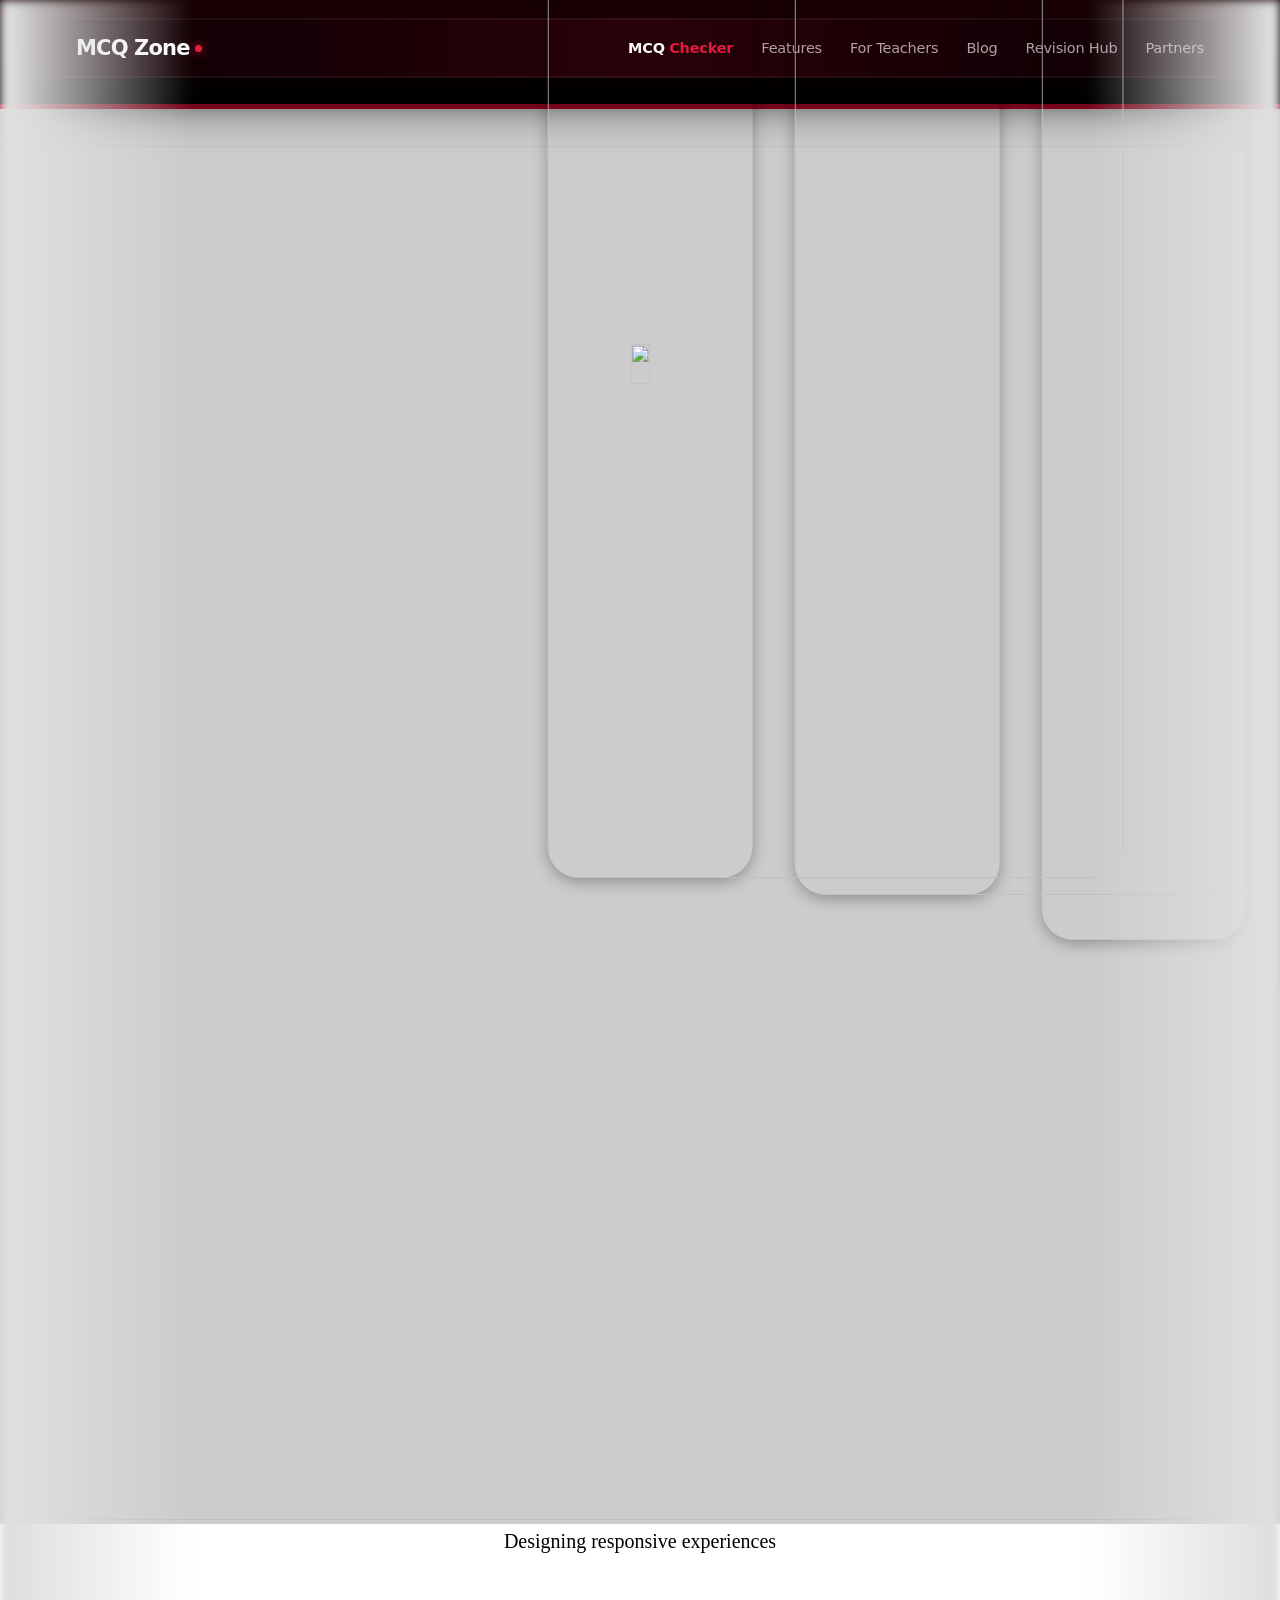
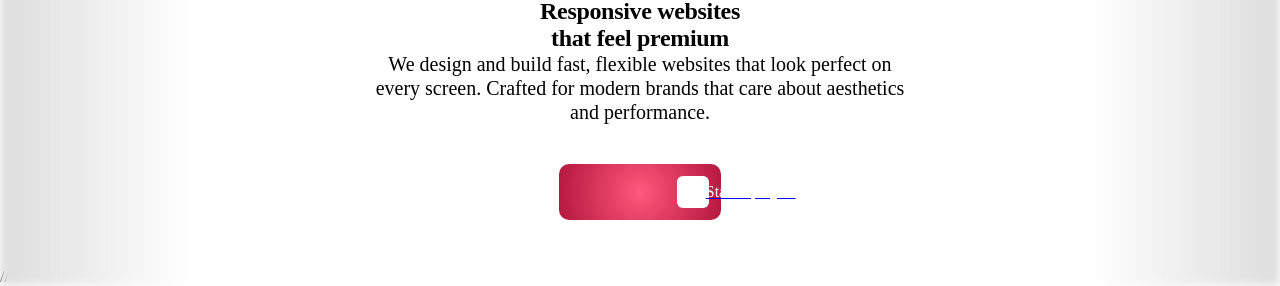
==== public/nicolaipalmkvist.com/cloud9-agency-live-demo/index.html @ 0a2437f1 "chore: scaffold Cloud9 Agency project Initialize the project structure with Vite, React, Tailwind CS" ====
<!DOCTYPE html>
<html lang="en-US" prefix="og: https://ogp.me/ns#">

<head>
    <meta charset="UTF-8">

    <!-- Search Engine Optimization by Rank Math - https://rankmath.com/ -->
    <title>Cloud9 Agency Live Demo &raquo; Elementor Templates - Nicolai Palmkvist</title>
    <link data-rocket-prefetch href="https://www.googletagmanager.com" rel="dns-prefetch">
    <link data-rocket-prefetch href="" rel="dns-prefetch">
    <link data-rocket-prefetch href="https://fonts.googleapis.com" rel="dns-prefetch">
    <link data-rocket-preload as="style" href="https://fonts.googleapis.com/css?family=Bai%20Jamjuree%3A100%2C100italic%2C200%2C200italic%2C300%2C300italic%2C400%2C400italic%2C500%2C500italic%2C600%2C600italic%2C700%2C700italic%2C800%2C800italic%2C900%2C900italic&#038;display=swap"
        rel="preload">
    <link href="https://fonts.googleapis.com/css?family=Bai%20Jamjuree%3A100%2C100italic%2C200%2C200italic%2C300%2C300italic%2C400%2C400italic%2C500%2C500italic%2C600%2C600italic%2C700%2C700italic%2C800%2C800italic%2C900%2C900italic&#038;display=swap" media="print"
        onload="this.media=&#039;all&#039;" rel="stylesheet">
    <noscript data-wpr-hosted-gf-parameters=""><link rel="stylesheet" href="https://fonts.googleapis.com/css?family=Bai%20Jamjuree%3A100%2C100italic%2C200%2C200italic%2C300%2C300italic%2C400%2C400italic%2C500%2C500italic%2C600%2C600italic%2C700%2C700italic%2C800%2C800italic%2C900%2C900italic&#038;display=swap"></noscript>
    <link
        rel="preload" data-rocket-preload as="image" href="https://nicolaipalmkvist.com/wp-content/uploads/2026/02/Youtube-Thumbails-2025-13-1-e1769759007387-1.png" imagesrcset="https://nicolaipalmkvist.com/wp-content/uploads/2026/02/Youtube-Thumbails-2025-13-1-e1769759007387-1.png 1856w, https://nicolaipalmkvist.com/wp-content/uploads/2026/02/Youtube-Thumbails-2025-13-1-e1769759007387-1-300x222.png 300w, https://nicolaipalmkvist.com/wp-content/uploads/2026/02/Youtube-Thumbails-2025-13-1-e1769759007387-1-1024x758.png 1024w, https://nicolaipalmkvist.com/wp-content/uploads/2026/02/Youtube-Thumbails-2025-13-1-e1769759007387-1-768x569.png 768w, https://nicolaipalmkvist.com/wp-content/uploads/2026/02/Youtube-Thumbails-2025-13-1-e1769759007387-1-1536x1137.png 1536w"
        imagesizes="(max-width: 1856px) 100vw, 1856px" fetchpriority="high">
        <meta name="description" content="Designing responsive experiences" />
        <meta name="robots" content="follow, index, max-snippet:-1, max-video-preview:-1, max-image-preview:large" />
        <link rel="canonical" href="https://nicolaipalmkvist.com/cloud9-agency-live-demo/" />
        <meta property="og:locale" content="en_US" />
        <meta property="og:type" content="article" />
        <meta property="og:title" content="Cloud9 Agency Live Demo &raquo; Elementor Templates - Nicolai Palmkvist" />
        <meta property="og:description" content="Designing responsive experiences" />
        <meta property="og:url" content="https://nicolaipalmkvist.com/cloud9-agency-live-demo/" />
        <meta property="og:site_name" content="Elementor Templates - Nicolai Palmkvist" />
        <meta property="og:updated_time" content="2026-02-11T08:11:53+00:00" />
        <meta property="og:image" content="https://nicolaipalmkvist.com/wp-content/uploads/2026/02/Black-Simple-Creative-Agency-Logo-scaled-e1770210707633-1024x328.png" />
        <meta property="og:image:secure_url" content="https://nicolaipalmkvist.com/wp-content/uploads/2026/02/Black-Simple-Creative-Agency-Logo-scaled-e1770210707633-1024x328.png" />
        <meta property="og:image:width" content="800" />
        <meta property="og:image:height" content="256" />
        <meta property="og:image:alt" content="Cloud9 Agency Live Demo" />
        <meta property="og:image:type" content="image/png" />
        <meta property="article:published_time" content="2026-02-08T11:33:57+00:00" />
        <meta property="article:modified_time" content="2026-02-11T08:11:53+00:00" />
        <meta name="twitter:card" content="summary_large_image" />
        <meta name="twitter:title" content="Cloud9 Agency Live Demo &raquo; Elementor Templates - Nicolai Palmkvist" />
        <meta name="twitter:description" content="Designing responsive experiences" />
        <meta name="twitter:image" content="https://nicolaipalmkvist.com/wp-content/uploads/2026/02/Black-Simple-Creative-Agency-Logo-scaled-e1770210707633-1024x328.png" />
        <meta name="twitter:label1" content="Time to read" />
        <meta name="twitter:data1" content="Less than a minute" />
        <script type="application/ld+json" class="rank-math-schema">
            {
                "@context": "https://schema.org",
                "@graph": [{
                    "@type": "Organization",
                    "@id": "https://nicolaipalmkvist.com/#organization",
                    "name": "Elementor Templates - Nicolai Palmkvist",
                    "url": "https://nicolaipalmkvist.com",
                    "logo": {
                        "@type": "ImageObject",
                        "@id": "https://nicolaipalmkvist.com/#logo",
                        "url": "https://nicolaipalmkvist.com/wp-content/uploads/2024/10/Profilbillede-3-1.png",
                        "contentUrl": "https://nicolaipalmkvist.com/wp-content/uploads/2024/10/Profilbillede-3-1.png",
                        "caption": "Elementor Templates - Nicolai Palmkvist",
                        "inLanguage": "en-US",
                        "width": "1000",
                        "height": "1000"
                    }
                }, {
                    "@type": "WebSite",
                    "@id": "https://nicolaipalmkvist.com/#website",
                    "url": "https://nicolaipalmkvist.com",
                    "name": "Elementor Templates - Nicolai Palmkvist",
                    "publisher": {
                        "@id": "https://nicolaipalmkvist.com/#organization"
                    },
                    "inLanguage": "en-US"
                }, {
                    "@type": "ImageObject",
                    "@id": "https://nicolaipalmkvist.com/wp-content/uploads/2026/02/Black-Simple-Creative-Agency-Logo-scaled-e1770210707633-1024x328.png",
                    "url": "https://nicolaipalmkvist.com/wp-content/uploads/2026/02/Black-Simple-Creative-Agency-Logo-scaled-e1770210707633-1024x328.png",
                    "width": "200",
                    "height": "200",
                    "inLanguage": "en-US"
                }, {
                    "@type": "WebPage",
                    "@id": "https://nicolaipalmkvist.com/cloud9-agency-live-demo/#webpage",
                    "url": "https://nicolaipalmkvist.com/cloud9-agency-live-demo/",
                    "name": "Cloud9 Agency Live Demo &raquo; Elementor Templates - Nicolai Palmkvist",
                    "datePublished": "2026-02-08T11:33:57+00:00",
                    "dateModified": "2026-02-11T08:11:53+00:00",
                    "isPartOf": {
                        "@id": "https://nicolaipalmkvist.com/#website"
                    },
                    "primaryImageOfPage": {
                        "@id": "https://nicolaipalmkvist.com/wp-content/uploads/2026/02/Black-Simple-Creative-Agency-Logo-scaled-e1770210707633-1024x328.png"
                    },
                    "inLanguage": "en-US"
                }, {
                    "@type": "Person",
                    "@id": "https://nicolaipalmkvist.com/cloud9-agency-live-demo/#author",
                    "name": "Nicolai Palmkvist",
                    "image": {
                        "@type": "ImageObject",
                        "@id": "https://secure.gravatar.com/avatar/00d9ddf45a33f385837681023660e8f4c548faf0688a3fcc6aad877ec3706451?s=96&amp;d=mm&amp;r=g",
                        "url": "https://secure.gravatar.com/avatar/00d9ddf45a33f385837681023660e8f4c548faf0688a3fcc6aad877ec3706451?s=96&amp;d=mm&amp;r=g",
                        "caption": "Nicolai Palmkvist",
                        "inLanguage": "en-US"
                    },
                    "worksFor": {
                        "@id": "https://nicolaipalmkvist.com/#organization"
                    }
                }, {
                    "@type": "Article",
                    "headline": "Cloud9 Agency Live Demo &raquo; Elementor Templates - Nicolai Palmkvist",
                    "datePublished": "2026-02-08T11:33:57+00:00",
                    "dateModified": "2026-02-11T08:11:53+00:00",
                    "author": {
                        "@id": "https://nicolaipalmkvist.com/cloud9-agency-live-demo/#author",
                        "name": "Nicolai Palmkvist"
                    },
                    "publisher": {
                        "@id": "https://nicolaipalmkvist.com/#organization"
                    },
                    "description": "Designing responsive experiences",
                    "name": "Cloud9 Agency Live Demo &raquo; Elementor Templates - Nicolai Palmkvist",
                    "@id": "https://nicolaipalmkvist.com/cloud9-agency-live-demo/#richSnippet",
                    "isPartOf": {
                        "@id": "https://nicolaipalmkvist.com/cloud9-agency-live-demo/#webpage"
                    },
                    "image": {
                        "@id": "https://nicolaipalmkvist.com/wp-content/uploads/2026/02/Black-Simple-Creative-Agency-Logo-scaled-e1770210707633-1024x328.png"
                    },
                    "inLanguage": "en-US",
                    "mainEntityOfPage": {
                        "@id": "https://nicolaipalmkvist.com/cloud9-agency-live-demo/#webpage"
                    }
                }]
            }
        </script>
        <!-- /Rank Math WordPress SEO plugin -->

        <link href='https://fonts.gstatic.com' crossorigin rel='preconnect' />
        <link rel="alternate" type="application/rss+xml" title="Elementor Templates - Nicolai Palmkvist &raquo; Feed" href="https://nicolaipalmkvist.com/feed/" />
        <link rel="alternate" type="application/rss+xml" title="Elementor Templates - Nicolai Palmkvist &raquo; Comments Feed" href="https://nicolaipalmkvist.com/comments/feed/" />
        <link rel="alternate" title="oEmbed (JSON)" type="application/json+oembed" href="https://nicolaipalmkvist.com/wp-json/oembed/1.0/embed?url=https%3A%2F%2Fnicolaipalmkvist.com%2Fcloud9-agency-live-demo%2F" />
        <link rel="alternate" title="oEmbed (XML)" type="text/xml+oembed" href="https://nicolaipalmkvist.com/wp-json/oembed/1.0/embed?url=https%3A%2F%2Fnicolaipalmkvist.com%2Fcloud9-agency-live-demo%2F&#038;format=xml" />
        <style id="wp-img-auto-sizes-contain-inline-css">
            img:is([sizes=auto i], [sizes^="auto," i]) {
                contain-intrinsic-size: 3000px 1500px
            }

            /*# sourceURL=wp-img-auto-sizes-contain-inline-css */
        </style>
        <style id="wp-emoji-styles-inline-css">
            img.wp-smiley,
            img.emoji {
                display: inline !important;
                border: none !important;
                box-shadow: none !important;
                height: 1em !important;
                width: 1em !important;
                margin: 0 0.07em !important;
                vertical-align: -0.1em !important;
                background: none !important;
                padding: 0 !important;
            }

            /*# sourceURL=wp-emoji-styles-inline-css */
        </style>
        <style id="global-styles-inline-css">
            :root {
                --wp--preset--aspect-ratio--square: 1;
                --wp--preset--aspect-ratio--4-3: 4/3;
                --wp--preset--aspect-ratio--3-4: 3/4;
                --wp--preset--aspect-ratio--3-2: 3/2;
                --wp--preset--aspect-ratio--2-3: 2/3;
                --wp--preset--aspect-ratio--16-9: 16/9;
                --wp--preset--aspect-ratio--9-16: 9/16;
                --wp--preset--color--black: #000000;
                --wp--preset--color--cyan-bluish-gray: #abb8c3;
                --wp--preset--color--white: #ffffff;
                --wp--preset--color--pale-pink: #f78da7;
                --wp--preset--color--vivid-red: #cf2e2e;
                --wp--preset--color--luminous-vivid-orange: #ff6900;
                --wp--preset--color--luminous-vivid-amber: #fcb900;
                --wp--preset--color--light-green-cyan: #7bdcb5;
                --wp--preset--color--vivid-green-cyan: #00d084;
                --wp--preset--color--pale-cyan-blue: #8ed1fc;
                --wp--preset--color--vivid-cyan-blue: #0693e3;
                --wp--preset--color--vivid-purple: #9b51e0;
                --wp--preset--gradient--vivid-cyan-blue-to-vivid-purple: linear-gradient(135deg, rgb(6, 147, 227) 0%, rgb(155, 81, 224) 100%);
                --wp--preset--gradient--light-green-cyan-to-vivid-green-cyan: linear-gradient(135deg, rgb(122, 220, 180) 0%, rgb(0, 208, 130) 100%);
                --wp--preset--gradient--luminous-vivid-amber-to-luminous-vivid-orange: linear-gradient(135deg, rgb(252, 185, 0) 0%, rgb(255, 105, 0) 100%);
                --wp--preset--gradient--luminous-vivid-orange-to-vivid-red: linear-gradient(135deg, rgb(255, 105, 0) 0%, rgb(207, 46, 46) 100%);
                --wp--preset--gradient--very-light-gray-to-cyan-bluish-gray: linear-gradient(135deg, rgb(238, 238, 238) 0%, rgb(169, 184, 195) 100%);
                --wp--preset--gradient--cool-to-warm-spectrum: linear-gradient(135deg, rgb(74, 234, 220) 0%, rgb(151, 120, 209) 20%, rgb(207, 42, 186) 40%, rgb(238, 44, 130) 60%, rgb(251, 105, 98) 80%, rgb(254, 248, 76) 100%);
                --wp--preset--gradient--blush-light-purple: linear-gradient(135deg, rgb(255, 206, 236) 0%, rgb(152, 150, 240) 100%);
                --wp--preset--gradient--blush-bordeaux: linear-gradient(135deg, rgb(254, 205, 165) 0%, rgb(254, 45, 45) 50%, rgb(107, 0, 62) 100%);
                --wp--preset--gradient--luminous-dusk: linear-gradient(135deg, rgb(255, 203, 112) 0%, rgb(199, 81, 192) 50%, rgb(65, 88, 208) 100%);
                --wp--preset--gradient--pale-ocean: linear-gradient(135deg, rgb(255, 245, 203) 0%, rgb(182, 227, 212) 50%, rgb(51, 167, 181) 100%);
                --wp--preset--gradient--electric-grass: linear-gradient(135deg, rgb(202, 248, 128) 0%, rgb(113, 206, 126) 100%);
                --wp--preset--gradient--midnight: linear-gradient(135deg, rgb(2, 3, 129) 0%, rgb(40, 116, 252) 100%);
                --wp--preset--font-size--small: 13px;
                --wp--preset--font-size--medium: 20px;
                --wp--preset--font-size--large: 36px;
                --wp--preset--font-size--x-large: 42px;
                --wp--preset--spacing--20: 0.44rem;
                --wp--preset--spacing--30: 0.67rem;
                --wp--preset--spacing--40: 1rem;
                --wp--preset--spacing--50: 1.5rem;
                --wp--preset--spacing--60: 2.25rem;
                --wp--preset--spacing--70: 3.38rem;
                --wp--preset--spacing--80: 5.06rem;
                --wp--preset--shadow--natural: 6px 6px 9px rgba(0, 0, 0, 0.2);
                --wp--preset--shadow--deep: 12px 12px 50px rgba(0, 0, 0, 0.4);
                --wp--preset--shadow--sharp: 6px 6px 0px rgba(0, 0, 0, 0.2);
                --wp--preset--shadow--outlined: 6px 6px 0px -3px rgb(255, 255, 255), 6px 6px rgb(0, 0, 0);
                --wp--preset--shadow--crisp: 6px 6px 0px rgb(0, 0, 0);
            }

            :root {
                --wp--style--global--content-size: 800px;
                --wp--style--global--wide-size: 1200px;
            }

            :where(body) {
                margin: 0;
            }

            .wp-site-blocks>.alignleft {
                float: left;
                margin-right: 2em;
            }

            .wp-site-blocks>.alignright {
                float: right;
                margin-left: 2em;
            }

            .wp-site-blocks>.aligncenter {
                justify-content: center;
                margin-left: auto;
                margin-right: auto;
            }

            :where(.wp-site-blocks)>* {
                margin-block-start: 24px;
                margin-block-end: 0;
            }

            :where(.wp-site-blocks)> :first-child {
                margin-block-start: 0;
            }

            :where(.wp-site-blocks)> :last-child {
                margin-block-end: 0;
            }

            :root {
                --wp--style--block-gap: 24px;
            }

            :root :where(.is-layout-flow)> :first-child {
                margin-block-start: 0;
            }

            :root :where(.is-layout-flow)> :last-child {
                margin-block-end: 0;
            }

            :root :where(.is-layout-flow)>* {
                margin-block-start: 24px;
                margin-block-end: 0;
            }

            :root :where(.is-layout-constrained)> :first-child {
                margin-block-start: 0;
            }

            :root :where(.is-layout-constrained)> :last-child {
                margin-block-end: 0;
            }

            :root :where(.is-layout-constrained)>* {
                margin-block-start: 24px;
                margin-block-end: 0;
            }

            :root :where(.is-layout-flex) {
                gap: 24px;
            }

            :root :where(.is-layout-grid) {
                gap: 24px;
            }

            .is-layout-flow>.alignleft {
                float: left;
                margin-inline-start: 0;
                margin-inline-end: 2em;
            }

            .is-layout-flow>.alignright {
                float: right;
                margin-inline-start: 2em;
                margin-inline-end: 0;
            }

            .is-layout-flow>.aligncenter {
                margin-left: auto !important;
                margin-right: auto !important;
            }

            .is-layout-constrained>.alignleft {
                float: left;
                margin-inline-start: 0;
                margin-inline-end: 2em;
            }

            .is-layout-constrained>.alignright {
                float: right;
                margin-inline-start: 2em;
                margin-inline-end: 0;
            }

            .is-layout-constrained>.aligncenter {
                margin-left: auto !important;
                margin-right: auto !important;
            }

            .is-layout-constrained> :where(:not(.alignleft):not(.alignright):not(.alignfull)) {
                max-width: var(--wp--style--global--content-size);
                margin-left: auto !important;
                margin-right: auto !important;
            }

            .is-layout-constrained>.alignwide {
                max-width: var(--wp--style--global--wide-size);
            }

            body .is-layout-flex {
                display: flex;
            }

            .is-layout-flex {
                flex-wrap: wrap;
                align-items: center;
            }

            .is-layout-flex> :is(*, div) {
                margin: 0;
            }

            body .is-layout-grid {
                display: grid;
            }

            .is-layout-grid> :is(*, div) {
                margin: 0;
            }

            body {
                padding-top: 0px;
                padding-right: 0px;
                padding-bottom: 0px;
                padding-left: 0px;
            }

            :root :where(.wp-element-button, .wp-block-button__link) {
                background-color: #32373c;
                border-width: 0;
                color: #fff;
                font-family: inherit;
                font-size: inherit;
                font-style: inherit;
                font-weight: inherit;
                letter-spacing: inherit;
                line-height: inherit;
                padding-top: calc(0.667em + 2px);
                padding-right: calc(1.333em + 2px);
                padding-bottom: calc(0.667em + 2px);
                padding-left: calc(1.333em + 2px);
                text-decoration: none;
                text-transform: inherit;
            }

            .has-black-color {
                color: var(--wp--preset--color--black) !important;
            }

            .has-cyan-bluish-gray-color {
                color: var(--wp--preset--color--cyan-bluish-gray) !important;
            }

            .has-white-color {
                color: var(--wp--preset--color--white) !important;
            }

            .has-pale-pink-color {
                color: var(--wp--preset--color--pale-pink) !important;
            }

            .has-vivid-red-color {
                color: var(--wp--preset--color--vivid-red) !important;
            }

            .has-luminous-vivid-orange-color {
                color: var(--wp--preset--color--luminous-vivid-orange) !important;
            }

            .has-luminous-vivid-amber-color {
                color: var(--wp--preset--color--luminous-vivid-amber) !important;
            }

            .has-light-green-cyan-color {
                color: var(--wp--preset--color--light-green-cyan) !important;
            }

            .has-vivid-green-cyan-color {
                color: var(--wp--preset--color--vivid-green-cyan) !important;
            }

            .has-pale-cyan-blue-color {
                color: var(--wp--preset--color--pale-cyan-blue) !important;
            }

            .has-vivid-cyan-blue-color {
                color: var(--wp--preset--color--vivid-cyan-blue) !important;
            }

            .has-vivid-purple-color {
                color: var(--wp--preset--color--vivid-purple) !important;
            }

            .has-black-background-color {
                background-color: var(--wp--preset--color--black) !important;
            }

            .has-cyan-bluish-gray-background-color {
                background-color: var(--wp--preset--color--cyan-bluish-gray) !important;
            }

            .has-white-background-color {
                background-color: var(--wp--preset--color--white) !important;
            }

            .has-pale-pink-background-color {
                background-color: var(--wp--preset--color--pale-pink) !important;
            }

            .has-vivid-red-background-color {
                background-color: var(--wp--preset--color--vivid-red) !important;
            }

            .has-luminous-vivid-orange-background-color {
                background-color: var(--wp--preset--color--luminous-vivid-orange) !important;
            }

            .has-luminous-vivid-amber-background-color {
                background-color: var(--wp--preset--color--luminous-vivid-amber) !important;
            }

            .has-light-green-cyan-background-color {
                background-color: var(--wp--preset--color--light-green-cyan) !important;
            }

            .has-vivid-green-cyan-background-color {
                background-color: var(--wp--preset--color--vivid-green-cyan) !important;
            }

            .has-pale-cyan-blue-background-color {
                background-color: var(--wp--preset--color--pale-cyan-blue) !important;
            }

            .has-vivid-cyan-blue-background-color {
                background-color: var(--wp--preset--color--vivid-cyan-blue) !important;
            }

            .has-vivid-purple-background-color {
                background-color: var(--wp--preset--color--vivid-purple) !important;
            }

            .has-black-border-color {
                border-color: var(--wp--preset--color--black) !important;
            }

            .has-cyan-bluish-gray-border-color {
                border-color: var(--wp--preset--color--cyan-bluish-gray) !important;
            }

            .has-white-border-color {
                border-color: var(--wp--preset--color--white) !important;
            }

            .has-pale-pink-border-color {
                border-color: var(--wp--preset--color--pale-pink) !important;
            }

            .has-vivid-red-border-color {
                border-color: var(--wp--preset--color--vivid-red) !important;
            }

            .has-luminous-vivid-orange-border-color {
                border-color: var(--wp--preset--color--luminous-vivid-orange) !important;
            }

            .has-luminous-vivid-amber-border-color {
                border-color: var(--wp--preset--color--luminous-vivid-amber) !important;
            }

            .has-light-green-cyan-border-color {
                border-color: var(--wp--preset--color--light-green-cyan) !important;
            }

            .has-vivid-green-cyan-border-color {
                border-color: var(--wp--preset--color--vivid-green-cyan) !important;
            }

            .has-pale-cyan-blue-border-color {
                border-color: var(--wp--preset--color--pale-cyan-blue) !important;
            }

            .has-vivid-cyan-blue-border-color {
                border-color: var(--wp--preset--color--vivid-cyan-blue) !important;
            }

            .has-vivid-purple-border-color {
                border-color: var(--wp--preset--color--vivid-purple) !important;
            }

            .has-vivid-cyan-blue-to-vivid-purple-gradient-background {
                background: var(--wp--preset--gradient--vivid-cyan-blue-to-vivid-purple) !important;
            }

            .has-light-green-cyan-to-vivid-green-cyan-gradient-background {
                background: var(--wp--preset--gradient--light-green-cyan-to-vivid-green-cyan) !important;
            }

            .has-luminous-vivid-amber-to-luminous-vivid-orange-gradient-background {
                background: var(--wp--preset--gradient--luminous-vivid-amber-to-luminous-vivid-orange) !important;
            }

            .has-luminous-vivid-orange-to-vivid-red-gradient-background {
                background: var(--wp--preset--gradient--luminous-vivid-orange-to-vivid-red) !important;
            }

            .has-very-light-gray-to-cyan-bluish-gray-gradient-background {
                background: var(--wp--preset--gradient--very-light-gray-to-cyan-bluish-gray) !important;
            }

            .has-cool-to-warm-spectrum-gradient-background {
                background: var(--wp--preset--gradient--cool-to-warm-spectrum) !important;
            }

            .has-blush-light-purple-gradient-background {
                background: var(--wp--preset--gradient--blush-light-purple) !important;
            }

            .has-blush-bordeaux-gradient-background {
                background: var(--wp--preset--gradient--blush-bordeaux) !important;
            }

            .has-luminous-dusk-gradient-background {
                background: var(--wp--preset--gradient--luminous-dusk) !important;
            }

            .has-pale-ocean-gradient-background {
                background: var(--wp--preset--gradient--pale-ocean) !important;
            }

            .has-electric-grass-gradient-background {
                background: var(--wp--preset--gradient--electric-grass) !important;
            }

            .has-midnight-gradient-background {
                background: var(--wp--preset--gradient--midnight) !important;
            }

            .has-small-font-size {
                font-size: var(--wp--preset--font-size--small) !important;
            }

            .has-medium-font-size {
                font-size: var(--wp--preset--font-size--medium) !important;
            }

            .has-large-font-size {
                font-size: var(--wp--preset--font-size--large) !important;
            }

            .has-x-large-font-size {
                font-size: var(--wp--preset--font-size--x-large) !important;
            }

            :root :where(.wp-block-icon svg) {
                width: 24px;
            }

            :root :where(.wp-block-pullquote) {
                font-size: 1.5em;
                line-height: 1.6;
            }

            /*# sourceURL=global-styles-inline-css */
        </style>
        <link data-minify="1" rel='stylesheet' id='st-trigger-button-style-css' href='https://nicolaipalmkvist.com/wp-content/cache/min/1/wp-content/plugins/suretriggers/assets/css/st-trigger-button.css?ver=1780005876' media='all' />
        <link rel='stylesheet' id='hide-admin-bar-based-on-user-roles-css' href='https://nicolaipalmkvist.com/wp-content/plugins/hide-admin-bar-based-on-user-roles/public/css/hide-admin-bar-based-on-user-roles-public.css?ver=7.2.0' media='all' />
        <link data-minify="1" rel='stylesheet' id='hello-elementor-css' href='https://nicolaipalmkvist.com/wp-content/cache/min/1/wp-content/themes/hello-elementor/assets/css/reset.css?ver=1780005876' media='all' />
        <link data-minify="1" rel='stylesheet' id='hello-elementor-theme-style-css' href='https://nicolaipalmkvist.com/wp-content/cache/min/1/wp-content/themes/hello-elementor/assets/css/theme.css?ver=1780005876' media='all' />
        <link data-minify="1" rel='stylesheet' id='hello-elementor-header-footer-css' href='https://nicolaipalmkvist.com/wp-content/cache/min/1/wp-content/themes/hello-elementor/assets/css/header-footer.css?ver=1780005876' media='all' />
        <link rel='stylesheet' id='elementor-frontend-css' href='https://nicolaipalmkvist.com/wp-content/plugins/elementor/assets/css/frontend.min.css?ver=4.0.8' media='all' />
        <link rel='stylesheet' id='elementor-post-7-css' href='https://nicolaipalmkvist.com/wp-content/uploads/elementor/css/post-7.css?ver=1780005859' media='all' />
        <link data-minify="1" rel='stylesheet' id='jet-fb-option-field-select-css' href='https://nicolaipalmkvist.com/wp-content/cache/min/1/wp-content/plugins/jetformbuilder/modules/option-field/assets/build/select.css?ver=1780005876' media='all' />
        <link data-minify="1" rel='stylesheet' id='jet-fb-option-field-checkbox-css' href='https://nicolaipalmkvist.com/wp-content/cache/min/1/wp-content/plugins/jetformbuilder/modules/option-field/assets/build/checkbox.css?ver=1780005876' media='all' />
        <link data-minify="1" rel='stylesheet' id='jet-fb-option-field-radio-css' href='https://nicolaipalmkvist.com/wp-content/cache/min/1/wp-content/plugins/jetformbuilder/modules/option-field/assets/build/radio.css?ver=1780005876' media='all' />
        <link data-minify="1" rel='stylesheet' id='jet-fb-advanced-choices-css' href='https://nicolaipalmkvist.com/wp-content/cache/min/1/wp-content/plugins/jetformbuilder/modules/advanced-choices/assets/build/main.css?ver=1780005876' media='all' />
        <link data-minify="1" rel='stylesheet' id='jet-fb-wysiwyg-css' href='https://nicolaipalmkvist.com/wp-content/cache/min/1/wp-content/plugins/jetformbuilder/modules/wysiwyg/assets/build/wysiwyg.css?ver=1780005876' media='all' />
        <link data-minify="1" rel='stylesheet' id='jet-fb-switcher-css' href='https://nicolaipalmkvist.com/wp-content/cache/min/1/wp-content/plugins/jetformbuilder/modules/switcher/assets/build/switcher.css?ver=1780005876' media='all' />
        <link rel='stylesheet' id='widget-video-css' href='https://nicolaipalmkvist.com/wp-content/plugins/elementor/assets/css/widget-video.min.css?ver=4.0.8' media='all' />
        <link rel='stylesheet' id='e-popup-css' href='https://nicolaipalmkvist.com/wp-content/plugins/elementor-pro/assets/css/conditionals/popup.min.css?ver=4.0.1' media='all' />
        <link rel='stylesheet' id='widget-image-css' href='https://nicolaipalmkvist.com/wp-content/plugins/elementor/assets/css/widget-image.min.css?ver=4.0.8' media='all' />
        <link rel='stylesheet' id='widget-icon-list-css' href='https://nicolaipalmkvist.com/wp-content/plugins/elementor/assets/css/widget-icon-list.min.css?ver=4.0.8' media='all' />
        <link rel='stylesheet' id='e-animation-fadeIn-css' href='https://nicolaipalmkvist.com/wp-content/plugins/elementor/assets/lib/animations/styles/fadeIn.min.css?ver=4.0.8' media='all' />
        <link rel='stylesheet' id='widget-heading-css' href='https://nicolaipalmkvist.com/wp-content/plugins/elementor/assets/css/widget-heading.min.css?ver=4.0.8' media='all' />
        <link rel='stylesheet' id='elementor-post-9618-css' href='https://nicolaipalmkvist.com/wp-content/uploads/elementor/css/post-9618.css?ver=1780010254' media='all' />
        <link rel='stylesheet' id='elementor-post-3156-css' href='https://nicolaipalmkvist.com/wp-content/uploads/elementor/css/post-3156.css?ver=1780005859' media='all' />
        <link data-minify="1" rel='stylesheet' id='elementor-gf-local-roboto-css' href='https://nicolaipalmkvist.com/wp-content/cache/min/1/wp-content/uploads/elementor/google-fonts/css/roboto.css?ver=1780005876' media='all' />
        <link data-minify="1" rel='stylesheet' id='elementor-gf-local-robotoslab-css' href='https://nicolaipalmkvist.com/wp-content/cache/min/1/wp-content/uploads/elementor/google-fonts/css/robotoslab.css?ver=1780005876' media='all' />
        <link data-minify="1" rel='stylesheet' id='elementor-gf-local-dmsans-css' href='https://nicolaipalmkvist.com/wp-content/cache/min/1/wp-content/uploads/elementor/google-fonts/css/dmsans.css?ver=1780005876' media='all' />

        <link data-minify="1" rel='stylesheet' id='elementor-gf-local-anton-css' href='https://nicolaipalmkvist.com/wp-content/cache/min/1/wp-content/uploads/elementor/google-fonts/css/anton.css?ver=1780006056' media='all' />
        <link data-minify="1" rel='stylesheet' id='elementor-icons-skb_cife-linearicons-icon-css' href='https://nicolaipalmkvist.com/wp-content/cache/min/1/wp-content/plugins/skyboot-custom-icons-for-elementor/assets/css/linearicons.css?ver=1780005876' media='all'
        />
        <script id="jquery-core-js" src="https://nicolaipalmkvist.com/wp-includes/js/jquery/jquery.min.js?ver=3.7.1"></script>
        <script id="jquery-migrate-js" src="https://nicolaipalmkvist.com/wp-includes/js/jquery/jquery-migrate.min.js?ver=3.4.1"></script>
        <script data-minify="1" id="hide-admin-bar-based-on-user-roles-js" src="https://nicolaipalmkvist.com/wp-content/cache/min/1/wp-content/plugins/hide-admin-bar-based-on-user-roles/public/js/hide-admin-bar-based-on-user-roles-public.js?ver=1773388709"></script>
        <link rel="https://api.w.org/" href="https://nicolaipalmkvist.com/wp-json/" />
        <link rel="alternate" title="JSON" type="application/json" href="https://nicolaipalmkvist.com/wp-json/wp/v2/pages/9618" />
        <link rel="EditURI" type="application/rsd+xml" title="RSD" href="https://nicolaipalmkvist.com/xmlrpc.php?rsd" />
        <meta name="generator" content="Elementor 4.0.8; features: e_font_icon_svg, additional_custom_breakpoints; settings: css_print_method-external, google_font-enabled, font_display-swap">
        <!-- Google Tag Manager -->
        <script>
            (function(w, d, s, l, i) {
                w[l] = w[l] || [];
                w[l].push({
                    'gtm.start': new Date().getTime(),
                    event: 'gtm.js'
                });
                var f = d.getElementsByTagName(s)[0],
                    j = d.createElement(s),
                    dl = l != 'dataLayer' ? '&l=' + l : '';
                j.async = true;
                j.src =
                    'https://www.googletagmanager.com/gtm.js?id=' + i + dl;
                f.parentNode.insertBefore(j, f);
            })(window, document, 'script', 'dataLayer', 'GTM-5HLSLPL5');
        </script>
        <!-- End Google Tag Manager -->
        <style>
            .e-con.e-parent:nth-of-type(n+4):not(.e-lazyloaded):not(.e-no-lazyload),
            .e-con.e-parent:nth-of-type(n+4):not(.e-lazyloaded):not(.e-no-lazyload) * {
                background-image: none !important;
            }

            @media screen and (max-height: 1024px) {
                .e-con.e-parent:nth-of-type(n+3):not(.e-lazyloaded):not(.e-no-lazyload),
                .e-con.e-parent:nth-of-type(n+3):not(.e-lazyloaded):not(.e-no-lazyload) * {
                    background-image: none !important;
                }
            }

            @media screen and (max-height: 640px) {
                .e-con.e-parent:nth-of-type(n+2):not(.e-lazyloaded):not(.e-no-lazyload),
                .e-con.e-parent:nth-of-type(n+2):not(.e-lazyloaded):not(.e-no-lazyload) * {
                    background-image: none !important;
                }
            }
        </style>
        <link rel="icon" href="https://nicolaipalmkvist.com/wp-content/uploads/2024/10/cropped-apple-touch-icon-32x32.png" sizes="32x32" />
        <link rel="icon" href="https://nicolaipalmkvist.com/wp-content/uploads/2024/10/cropped-apple-touch-icon-192x192.png" sizes="192x192" />
        <link rel="apple-touch-icon" href="https://nicolaipalmkvist.com/wp-content/uploads/2024/10/cropped-apple-touch-icon-180x180.png" />
        <meta name="msapplication-TileImage" content="https://nicolaipalmkvist.com/wp-content/uploads/2024/10/cropped-apple-touch-icon-270x270.png" />
        <meta name="viewport" content="width=device-width, initial-scale=1.0, viewport-fit=cover" />
        <meta name="generator" content="WP Rocket 3.21.0.1" data-wpr-features="wpr_minify_js wpr_preconnect_external_domains wpr_oci wpr_minify_css wpr_preload_links wpr_desktop" />
</head>

<body data-rsssl=1 class="wp-singular page-template page-template-elementor_canvas page page-id-9618 wp-custom-logo wp-embed-responsive wp-theme-hello-elementor hello-elementor-default elementor-default elementor-template-canvas elementor-kit-7 elementor-page elementor-page-9618">
    <!-- Google Tag Manager (noscript) -->
    <noscript><iframe src="https://www.googletagmanager.com/ns.html?id=GTM-5HLSLPL5"
height="0" width="0" style="display:none;visibility:hidden"></iframe></noscript>
    <!-- End Google Tag Manager (noscript) -->
    <div data-elementor-type="wp-page" data-elementor-id="9618" class="elementor elementor-9618" data-elementor-post-type="page">
        <style>
            @keyframes headerSlideDown {
                0% { transform: translateY(-50px); opacity: 0; }
                100% { transform: translateY(0); opacity: 1; }
            }
            .elementor-element-1bb64c8f {
                animation: headerSlideDown 0.8s cubic-bezier(0.16, 1, 0.3, 1) forwards;
            }
            .elementor-invisible {
                visibility: visible !important;
                opacity: 1 !important;
                animation: none !important;
            }
            
            /* Custom Header Pill Styling – Pixel Perfect Replica */
            @import url('https://fonts.googleapis.com/css2?family=Inter:wght@400;500;600;700;800;900&display=swap');
            
            /* Background top banner area to match the deep red/magenta backdrop color gradient of screenshots */
            .elementor-element-36ed0d14 {
                background: linear-gradient(180deg, #180104 0%, #000000 100%) !important;
                border-bottom: 5px solid #b10624 !important; /* Elegant thick crimson line at the bottom of header */
                padding: 18px 0 26px 0 !important;
                box-sizing: border-box !important;
            }
            
            .custom-header-pill {
                background: linear-gradient(90deg, #100003 0%, #150005 20%, #290209 50%, #150005 80%, #0c0002 100%) !important;
                border-radius: 9999px !important;
                margin: 0 auto !important;
                width: 95% !important;
                max-width: 1220px !important;
                padding: 16px 42px !important;
                display: flex !important;
                align-items: center !important;
                justify-content: space-between !important;
                box-shadow: 0 18px 50px rgba(0, 0, 0, 0.95), 0 0 30px rgba(230, 20, 60, 0.12) !important;
                border: 2px solid rgba(255, 255, 255, 0.05) !important;
                box-sizing: border-box !important;
                transition: all 0.3s ease !important;
            }
            
            .custom-header-pill .elementor-widget-icon-list {
                margin: 0 !important;
                flex-grow: 1 !important;
            }
            
            .custom-header-pill ul {
                display: flex !important;
                gap: 28px !important; /* precise spacing between navigation items */
                align-items: center !important;
                justify-content: flex-end !important;
                margin: 0 !important;
                padding: 0 !important;
                list-style: none !important;
            }
            
            /* Custom Nav Link Styling matching the exact screenshot */
            .custom-nav-item {
                display: flex !important;
                align-items: center !important;
            }

            .custom-nav-link {
                font-family: 'Inter', system-ui, -apple-system, sans-serif !important;
                font-size: 14.5px !important;
                font-weight: 500 !important;
                color: #b0a2a4 !important; /* precise text-grayish hue in screenshot */
                text-decoration: none !important;
                transition: color 0.25s ease, text-shadow 0.25s ease !important;
                cursor: pointer !important;
                display: inline-flex !important;
                align-items: center !important;
                letter-spacing: -0.015em !important;
            }
            
            .custom-nav-link:hover {
                color: #ffffff !important;
                text-shadow: 0 0 8px rgba(255,255,255,0.2) !important;
            }

            .custom-nav-link .mcq-gray {
                color: #ffffff !important;
                font-weight: 600 !important;
            }

            .custom-nav-link .checker-red {
                color: #df1c3f !important; /* precise ruby red color */
                font-weight: 600 !important;
                transition: color 0.25s ease !important;
            }

            .custom-nav-link:hover .checker-red {
                color: #ff3b30 !important; /* brighter red glow on hover */
            }

            /* Hide the start project button since it doesn't exist in target bar */
            .elementor-element-1fca7f75,
            .elementor-widget-button {
                display: none !important;
            }

            /* Logo Styling */
            .custom-logo {
                font-family: 'Inter', system-ui, -apple-system, sans-serif !important;
                font-size: 21px !important;
                font-weight: 850 !important;
                color: #ffffff !important;
                display: flex !important;
                align-items: center !important;
                gap: 0px !important;
                letter-spacing: -0.04em !important; /* tight luxury typography alignment */
            }
            
            .custom-logo-dot {
                background: #e21d3f !important;
                min-width: 7px !important;
                max-width: 7px !important;
                height: 7px !important;
                display: inline-block !important;
                border-radius: 50% !important;
                margin-left: 5px !important;
                vertical-align: middle !important;
                margin-top: 1px !important;
                box-shadow: 0 0 10px rgba(226, 29, 63, 0.95);
            }
        </style>
        <div class="elementor-element elementor-element-36ed0d14 e-con-full e-flex e-con e-parent" data-id="36ed0d14" data-element_type="container" data-e-type="container">
            <div class="elementor-element elementor-element-11a5f47f e-con-full e-flex e-con e-child" data-id="11a5f47f" data-element_type="container" data-e-type="container">
                <div class="elementor-element elementor-element-1bb64c8f e-con-full e-flex e-con e-child custom-header-pill" data-id="1bb64c8f" data-element_type="container" data-e-type="container">
                    <div class="elementor-element elementor-element-40031952 e-con-full e-flex e-con e-child" data-id="40031952" data-element_type="container" data-e-type="container">
                        <div class="custom-logo">
                            MCQ Zone<span class="custom-logo-dot"></span>
                        </div>
                    </div>
                    <div class="elementor-element elementor-element-824832b e-con-full e-flex e-con e-child" data-id="824832b" data-element_type="container" data-e-type="container">
                        <div class="elementor-element elementor-element-2918af14 elementor-icon-list--layout-inline elementor-hidden-tablet elementor-hidden-mobile elementor-list-item-link-full_width elementor-widget elementor-widget-icon-list" data-id="2918af14" data-element_type="widget" data-e-type="widget" data-widget_type="icon-list.default">
                            <div class="elementor-widget-container">
                                <ul class="elementor-icon-list-items elementor-inline-items">
                                    <li class="custom-nav-item">
                                        <a href="#" class="custom-nav-link"><span class="mcq-gray">MCQ</span>&nbsp;<span class="checker-red">Checker</span></a>
                                    </li>
                                    <li class="custom-nav-item">
                                        <a href="#" class="custom-nav-link">Features</a>
                                    </li>
                                    <li class="custom-nav-item">
                                        <a href="#" class="custom-nav-link">For Teachers</a>
                                    </li>
                                    <li class="custom-nav-item">
                                        <a href="#" class="custom-nav-link">Blog</a>
                                    </li>
                                    <li class="custom-nav-item">
                                        <a href="#" class="custom-nav-link">Revision Hub</a>
                                    </li>
                                    <li class="custom-nav-item">
                                        <a href="#" class="custom-nav-link">Partners</a>
                                    </li>
                                </ul>
                            </div>
                        </div>
                    </div>
                </div>
            </div>
        </div>
<div class="elementor-element elementor-element-1538e8bc e-con-full e-flex e-con e-parent" data-id="1538e8bc" data-element_type="container" data-e-type="container">
            <div class="elementor-element elementor-element-38ac1fa9 e-con-full e-flex e-con e-child" data-id="38ac1fa9" data-element_type="container" data-e-type="container">
                <div class="elementor-element elementor-element-7a20e2e7 elementor-widget elementor-widget-html" data-id="7a20e2e7" data-element_type="widget" data-e-type="widget" data-widget_type="html.default">
                    <div class="elementor-widget-container">
                        <!-- marquee -->
                        <style>
                            .card-one .icon-bg {
                                background-color: #ffffff;
                            }

                            .card-two .icon-bg {
                                background-color: #ffffff;
                            }

                            .card-three .icon-bg {
                                background-color: #ffffff;
                            }

                            .card-four .icon-bg {
                                background-color: #ffffff;
                            }

                            .card-five .icon-bg {
                                background-color: #ffffff;
                            }

                            .card-six .icon-bg {
                                background-color: #ffffff;
                            }

                            .marquee-container {
                                position: relative;
                                width: 100%;
                                height: 100vh;
                                min-height: 800px;
                                max-height: 1200px;
                                overflow-x: hidden;
                            }

                            @media screen and (max-width:767px) {
                                .marquee-container {
                                    height: 70vh;
                                    min-height: 500;
                                    max-height: 700px;
                                }
                            }

                            .animation-clip {
                                position: absolute;
                                top: 0;
                                left: 50%;
                                /* margin-top: 6vw; */
                                transform: translateX(-50%);
                                width: min(100vw, 2500px);
                                height: 100%;
                                overflow: hidden;
                                pointer-events: none;
                            }

                            .image-item {
                                position: absolute;
                                width: 16vw;
                                aspect-ratio: 1/2;
                                /*margin-top: -.5%;*/
                                /* height: 300px; */
                                border-radius: 32px;
                                box-shadow: 0 4px 15px rgba(0, 0, 0, 0.3);
                                opacity: 0;
                                transition: transform 0.3s ease;
                                object-fit: cover;
                            }

                            .image-item img {
                                display: block;
                                height: 100%;
                                object-fit: cover;
                                border-radius: 32px;
                            }

                            @media only screen and (max-width: 767px) {
                                .image-item img {
                                    display: block;
                                    height: 100%;
                                    object-fit: cover;
                                    border-radius: 24px;
                                }
                                .image-item {
                                    width: 32.5vw;
                                    aspect-ratio: 1/2;
                                    border-radius: 24px;
                                }
                                .iphone-frame {
                                    width: 33.5vw !important;
                                    aspect-ratio: 1/2;
                                    /*border-radius: 16px;*/
                                }
                            }

                            /* .image-item:hover {
            transform: scale(1.2);
            } */

                            .iphone-frame {
                                position: absolute;
                                /* height: 320px; */
                                border-radius: 2.5vw;
                                aspect-ratio: 1/2;
                                width: 16.5vw;
                                z-index: 10;
                                display: flex;
                                align-items: center;
                                justify-content: center;
                                transform: translate(-50%, -50%);
                            }

                            .iphone-screen img {
                                width: 100%;
                                height: 100%;
                                object-fit: cover;
                            }

                            .left-cloud {
                                position: absolute;
                                top: 0;
                                left: 0;
                                width: 15%;
                                height: 100%;
                                background: linear-gradient(to right, #E0DFDF 0%, #E0DFDF 5%, transparent 100%);
                                filter: blur(5px);
                                z-index: 100;
                            }

                            .right-cloud {
                                position: absolute;
                                top: 0;
                                right: 0;
                                width: 15%;
                                height: 100%;
                                background: linear-gradient(to left, #E0DFDF 0%, #E0DFDF 5%, transparent 100%);
                                filter: blur(5px);
                                z-index: 100;
                            }
                        </style>
                        <!-- hero-section -->
                        <style>
                            * {
                                margin: 0;
                                padding: 0;
                                box-sizing: border-box;
                            }

                            body {
                                position: relative;
                                overflow-x: hidden;
                            }

                            .hero-section {
                                min-height: 100vh;
                                background-image: linear-gradient(rgba(0, 0, 0, 0.2), rgba(0, 0, 0, 0.2));
                                background-size: cover;
                                background-position: center;
                                background-repeat: no-repeat;
                                /* background-attachment: fixed; */
                                display: flex;
                                align-items: flex-end;
                                justify-content: center;
                                position: relative;
                                /* overflow-x: hidden; */
                            }

                            .hero-content {
                                text-align: center;
                                display: flex;
                                flex-direction: column;
                                justify-content: center;
                                align-items: center;
                                color: white;
                                padding: 1rem;
                                z-index: 2;
                            }

                            .hero-heading {
                                font-size: clamp(2.5rem, 5vw, 4rem);
                                font-weight: 600;
                                text-transform: uppercase;
                                margin-bottom: 1.5rem;
                                letter-spacing: -0.02em;
                            }

                            .hero-paragraph {
                                font-size: clamp(1.1rem, 2vw, 1.25rem);
                                margin-bottom: 2.5rem;
                                max-width: 550px;
                                color: rgba(255, 255, 255, 0.95);
                                font-weight: 500;
                                line-height: 1.7;
                            }
                        </style>

                        <style>
                            :root {
                                --icon-width: 56px;
                                --icon-height: 56px;
                                --text-bar-width: 128px;
                                --text-bar-height: 56px;
                                --border-radius: 12px;
                                --gap: 0px;
                            }

                            @media screen and (max-width:767px) {
                                :root {
                                    --icon-width: 40px;
                                    --icon-height: 40px;
                                    --text-bar-width: 128px;
                                    --text-bar-height: 40px;
                                    --border-radius: 8px;
                                }
                            }

                            .hero-content-card {
                                position: absolute;
                                inset: 0;
                                height: 100vh;
                                width: 100vw;
                                pointer-events: none;
                                z-index: 100;
                            }

                            .card {
                                position: relative;
                                display: inline-block;
                                position: absolute;
                                font-size: 17px;
                                font-family: "DM Sans", Sans-serif;
                                /* will-change: transform, opacity; */
                            }

                            .card-one {
                                top: 30%;
                                left: 15%;
                                font-family: "DM Sans", Sans-serif;
                                font-weight: 700;
                            }

                            .card-two {
                                top: 50%;
                                left: 5%;
                            }

                            .card-three {
                                top: 73%;
                                left: 15%;
                            }

                            .card-four {
                                top: 25%;
                                right: 17%;
                            }

                            .card-five {
                                top: 45%;
                                right: 5%;
                            }

                            .card-six {
                                top: 65%;
                                right: 15%;
                            }

                            @media screen and (max-width:767px) {
                                .card-one {
                                    top: 27%;
                                    left: 3%;
                                }
                                .card-five {
                                    top: 28% !important;
                                    right: 5%;
                                }
                                .card-two {
                                    top: 13%;
                                    left: 5%;
                                }
                                .card-four {
                                    top: 20%;
                                    left: 35%;
                                }
                                .card-three,
                                .card-six {
                                    opacity: 0;
                                }
                            }

                            .container {
                                position: relative;
                                border-radius: var(--border-radius);
                                display: flex;
                                align-items: center;
                            }

                            .btn-sec-inner {
                                display: flex;
                                align-items: center;
                                justify-content: center;
                                gap: 10px;
                            }

                            .btn-sec-inner p {
                                margin: 0;
                            }

                            .icon {
                                width: var(--icon-width);
                                height: var(--icon-height);
                                background-color: #ffffff;
                                border-radius: var(--border-radius);
                                border-radius: 12px;
                                display: flex;
                                align-items: center;
                                justify-content: center;
                                box-shadow: 0 4px 15px rgba(0, 0, 0, 0.2);
                                position: relative;
                                z-index: 2;
                                flex-shrink: 0;
                            }

                            .icon img {
                                width: 60%;
                                aspect-ratio: 1/1;
                            }

                            .icon-bg {
                                position: absolute;
                                top: 50%;
                                left: 50%;
                                transform: translate(-50%, -50%);
                                width: 60%;
                                aspect-ratio: 1/1;
                                border-radius: 50%;
                                background-color: rgb(255, 63, 63);
                                z-index: -1;
                            }

                            .text-bar {
                                background: rgba(255, 255, 255, 0.12);
                                backdrop-filter: blur(20px) saturate(130%);
                                -webkit-backdrop-filter: blur(20px) saturate(130%);
                                height: var(--icon-height);
                                border-radius: 12px 0 0 12px;
                                display: flex;
                                align-items: center;
                                justify-content: center;
                                color: white;
                                font-size: 15px;
                                font-weight: 600;
                                font-family: "DM Sans", sans-serif;
                                text-shadow: 0 1px 2px rgba(0, 0, 0, 0.2);
                                clip-path: inset(0 0 0 100%);
                                z-index: 1;
                                position: relative;
                                padding: 0 20px;
                                white-space: nowrap;
                                min-width: 100px;
                            }

                            .icon,
                            .text-bar {
                                transform: scale(0);
                            }
                        </style>

                        <style>
                            .spacer {
                                width: 100%;
                                height: 35vh;
                            }

                            @media screen and (max-width: 767px) {
                                .spacer {
                                    height: 20vh;
                                }
                            }

                            .promo-section {
                                margin-bottom: 3rem;
                            }

                            .promo-heading-wrapper {
                                display: flex;
                                justify-content: center;
                                align-items: center;
                                flex-direction: column;
                            }

                            .promo-badge {
                                font-size: clamp(1.1rem, 2vw, 1.25rem);
                                margin-bottom: 2.5rem;
                                font-weight: 500;
                                line-height: 1.7;
                            }

                            .promo-heading {
                                /*font-size: clamp(2.5rem, 5vw, 4rem);*/
                                font-weight: 500;
                                text-align: center;
                                /*margin-bottom: 1.5rem;*/
                                letter-spacing: -0.02em;
                            }

                            .promo-paragraph {
                                font-size: clamp(1.1rem, 2vw, 1.25rem);
                                margin-bottom: 2.5rem;
                                max-width: 550px;
                                text-align: center;
                                font-weight: 500;
                                line-height: 1.2em;
                            }

                            .hero-buttons {
                                display: flex;
                                gap: 1rem;
                                justify-content: center;
                                flex-wrap: wrap;
                                margin-bottom: 1rem;
                            }

                            .btn-primary {
                                display: flex;
                                gap: 1rem;
                                justify-content: center;
                                align-items: center;
                                background-color: white;
                                padding: 12px 24px;
                                border-radius: 16px;
                                color: black;
                                transform: translateY(25px);
                                opacity: 0;
                            }

                            .btn-icon {
                                width: 2rem;
                                aspect-ratio: 1/1;
                                border-radius: 6px;
                                background-color: rgb(0, 0, 0);
                                display: flex;
                                justify-content: center;
                                align-items: center;
                            }

                            .btn-icon img {
                                width: 60%;
                            }

                            .btn-secondary {
                                display: flex;
                                gap: 1rem;
                                justify-content: center;
                                align-items: center;
                                padding: 12px 12px;
                                color: rgb(255, 255, 255);
                                position: relative;
                                /* opacity: 0; */
                            }

                            .btn-secondary-bg {
                                position: absolute;
                                z-index: -1;
                                inset: 0;
                                width: 100%;
                                height: 100%;
                                background-image: radial-gradient(circle at center, #FF587F 0%, #F04A6F 20%, #B4183D 100%);
                                border-radius: 10px;
                            }

                            .btn-sec-inner {
                                display: flex;
                                justify-content: center;
                                align-items: center;
                                gap: 1rem;
                            }

                            .btn-sec-inner p {
                                transform: translateX(150%);
                            }

                            .btn-sec-icon {
                                width: 2rem;
                                aspect-ratio: 1/1;
                                border-radius: 6px;
                                background-color: rgb(255, 255, 255);
                                display: flex;
                                justify-content: center;
                                align-items: center;
                            }

                            .btn-sec-icon img {
                                width: 60%;
                            }

                            :root {
                                --icon-width: 48px;
                                --icon-height: 48px;
                                --border-radius: 10px;
                            }

                            .icon {
                                border-radius: 10px;
                            }

                            .text-bar {
                                height: var(--icon-height);
                                border-radius: 10px 0 0 10px;
                                padding: 12px 20px 12px 20px;
                            }

                            /* © Nicolai Palmkvist – https://nicolaipalmkvist.com */
                        </style>
                    </div>
                </div>
            </div>
            <div class="elementor-element elementor-element-291c7682 elementor-widget elementor-widget-html" data-id="291c7682" data-element_type="widget" data-e-type="widget" data-widget_type="html.default">
                <div class="elementor-widget-container">
                    <div class="hero-content-card">
                        <div class="card card-one">
                            <div class="container">
                                <div class="text-bar">Past Papers</div>
                                <div class="icon">
                                    <div class="icon-bg"></div>
                                    <img decoding="async" src="https://mintcream-gnu-256830.hostingersite.com/wp-content/uploads/2026/02/1.svg" alt="">

                                </div>
                            </div>
                        </div>
                        <div class="card card-two">
                            <div class="container">
                                <div class="text-bar">Instant Grading</div>
                                <div class="icon">
                                    <div class="icon-bg"></div>
                                    <img decoding="async" src="https://mintcream-gnu-256830.hostingersite.com/wp-content/uploads/2026/02/2.svg" alt="">

                                </div>
                            </div>
                        </div>
                        <div class="card card-three">
                            <div class="container">
                                <div class="text-bar">Topic Questions</div>
                                <div class="icon">
                                    <div class="icon-bg"></div>
                                    <img decoding="async" src="https://mintcream-gnu-256830.hostingersite.com/wp-content/uploads/2026/02/3.svg" alt="">

                                </div>
                            </div>
                        </div>
                        <div class="card card-four">
                            <div class="container">
                                <div class="text-bar">Mock Exams</div>
                                <div class="icon">
                                    <div class="icon-bg"></div>
                                    <img decoding="async" src="https://mintcream-gnu-256830.hostingersite.com/wp-content/uploads/2026/02/5.svg" alt="">

                                </div>
                            </div>
                        </div>
                        <div class="card card-five">
                            <div class="container">
                                <div class="text-bar">Analytics</div>
                                <div class="icon">
                                    <div class="icon-bg"></div>
                                    <img decoding="async" src="https://mintcream-gnu-256830.hostingersite.com/wp-content/uploads/2026/02/6.svg" alt="">

                                </div>
                            </div>
                        </div>
                        <div class="card card-six">
                            <div class="container">
                                <div class="text-bar">Score Trends</div>
                                <div class="icon">
                                    <div class="icon-bg"></div>
                                    <img decoding="async" src="https://mintcream-gnu-256830.hostingersite.com/wp-content/uploads/2026/02/4.svg" alt="">

                                </div>
                            </div>
                        </div>
                    </div>
                </div>
            </div>
            <div class="elementor-element elementor-element-19024364 hero-section e-flex e-con-boxed e-con e-child" data-id="19024364" data-element_type="container" data-e-type="container" data-settings="{&quot;background_background&quot;:&quot;gradient&quot;}">
                <div class="e-con-inner">
                    <div class="elementor-element elementor-element-79d972f0 section e-con-full e-flex e-con e-child" data-id="79d972f0" data-element_type="container" data-e-type="container">
                        <div class="elementor-element elementor-element-3d606a91 animated-slow elementor-widget elementor-widget-heading" data-id="3d606a91" data-element_type="widget" data-e-type="widget" data-settings="{&quot;_animation&quot;:&quot;fadeIn&quot;,&quot;_animation_delay&quot;:1}"
                            data-widget_type="heading.default">
                            <div class="elementor-widget-container">
                                <h1 class="elementor-heading-title elementor-size-default">MCQ ZONE</h1>
                            </div>
                        </div>
                        <div class="elementor-element elementor-element-4ac9d9b9 elementor-widget elementor-widget-image" data-id="4ac9d9b9" data-element_type="widget" data-e-type="widget" data-widget_type="image.default">
                            <div class="elementor-widget-container">
                                <img fetchpriority="high" decoding="async" width="1856" height="1374" src="https://nicolaipalmkvist.com/wp-content/uploads/2026/02/Youtube-Thumbails-2025-13-1-e1769759007387-1.png" class="attachment-full size-full wp-image-9671" alt="" srcset="https://nicolaipalmkvist.com/wp-content/uploads/2026/02/Youtube-Thumbails-2025-13-1-e1769759007387-1.png 1856w, https://nicolaipalmkvist.com/wp-content/uploads/2026/02/Youtube-Thumbails-2025-13-1-e1769759007387-1-300x222.png 300w, https://nicolaipalmkvist.com/wp-content/uploads/2026/02/Youtube-Thumbails-2025-13-1-e1769759007387-1-1024x758.png 1024w, https://nicolaipalmkvist.com/wp-content/uploads/2026/02/Youtube-Thumbails-2025-13-1-e1769759007387-1-768x569.png 768w, https://nicolaipalmkvist.com/wp-content/uploads/2026/02/Youtube-Thumbails-2025-13-1-e1769759007387-1-1536x1137.png 1536w"
                                    sizes="(max-width: 1856px) 100vw, 1856px" /> </div>
                        </div>
                    </div>
                </div>
            </div>
            <div class="elementor-element elementor-element-2e8cb255 elementor-view-default elementor-widget elementor-widget-icon" data-id="2e8cb255" data-element_type="widget" data-e-type="widget" data-widget_type="icon.default">
                <div class="elementor-widget-container">
                    <div class="elementor-icon-wrapper">
                        <div class="elementor-icon">
                            <i aria-hidden="true" class="lnr lnr-arrow-down"></i> </div>
                    </div>
                </div>
            </div>
            <div class="elementor-element elementor-element-1727e16c e-con-full promo-section e-flex e-con e-child" data-id="1727e16c" data-element_type="container" data-e-type="container">
                <div class="elementor-element elementor-element-7fd97782 e-con-full promo-heading-wrapper e-flex e-con e-child" data-id="7fd97782" data-element_type="container" data-e-type="container">
                    <div class="elementor-element elementor-element-521374e5 promo-badge elementor-widget elementor-widget-text-editor" data-id="521374e5" data-element_type="widget" data-e-type="widget" data-widget_type="text-editor.default">
                        <div class="elementor-widget-container">
                            <p>Designing responsive experiences</p>
                        </div>
                    </div>
                    <div class="elementor-element elementor-element-592a7026 promo-heading elementor-widget elementor-widget-heading" data-id="592a7026" data-element_type="widget" data-e-type="widget" data-settings="{&quot;_animation&quot;:&quot;none&quot;}" data-widget_type="heading.default">
                        <div class="elementor-widget-container">
                            <h2 class="elementor-heading-title elementor-size-default">Responsive websites <br>that feel premium</h2>
                        </div>
                    </div>
                    <div class="elementor-element elementor-element-30b0cb37 promo-paragraph elementor-widget__width-initial elementor-widget elementor-widget-text-editor" data-id="30b0cb37" data-element_type="widget" data-e-type="widget" data-widget_type="text-editor.default">
                        <div class="elementor-widget-container">
                            <p>We design and build fast, flexible websites that look perfect on every screen. Crafted for modern brands that care about aesthetics and performance.</p>
                        </div>
                    </div>
                    <div class="elementor-element elementor-element-30ca1d96 elementor-widget elementor-widget-html" data-id="30ca1d96" data-element_type="widget" data-e-type="widget" data-widget_type="html.default">
                        <div class="elementor-widget-container">
                            <a href="https://nicolaipalmkvist.com" class="btn-secondary-link">
                                <div class="btn-secondary">
                                    <div class="btn-secondary-bg"></div>
                                    <div class="btn-sec-inner">

                                        <p>Start a project</p>
                                        <div class="btn-sec-icon">
                                            <img decoding="async" src="https://mintcream-gnu-256830.hostingersite.com/wp-content/uploads/2025/09/100.svg" alt="">
                                        </div>
                                    </div>
                                </div>
                            </a>
                        </div>
                    </div>
                </div>
            </div>
            <div class="elementor-element elementor-element-29092d41 e-con-full elementor-hidden-tablet e-flex e-con e-child" data-id="29092d41" data-element_type="container" data-e-type="container" id="marquee-container">
                <div class="elementor-element elementor-element-2e101b60 e-con-full animation-clip e-flex e-con e-child" data-id="2e101b60" data-element_type="container" data-e-type="container" data-settings="{&quot;background_background&quot;:&quot;classic&quot;}">
                    <div class="elementor-element elementor-element-11566002 e-con-full left-cloud e-flex e-con e-child" data-id="11566002" data-element_type="container" data-e-type="container">
                    </div>
                    <div class="elementor-element elementor-element-270f6637 e-con-full right-cloud e-flex e-con e-child" data-id="270f6637" data-element_type="container" data-e-type="container">
                    </div>
                    <div class="elementor-element elementor-element-5dc45304 e-con-full iphone-frame e-flex e-con e-child" data-id="5dc45304" data-element_type="container" data-e-type="container">
                        <div class="elementor-element elementor-element-27f876c3 e-con-full iphone-screen e-flex e-con e-child" data-id="27f876c3" data-element_type="container" data-e-type="container">
                            <div class="elementor-element elementor-element-71dc123 elementor-widget elementor-widget-image" data-id="71dc123" data-element_type="widget" data-e-type="widget" data-widget_type="image.default">
                                <div class="elementor-widget-container">
                                    <img decoding="async" width="372" height="750" src="https://nicolaipalmkvist.com/wp-content/uploads/2026/02/iframe.png" class="attachment-large size-large wp-image-9626" alt="" srcset="https://nicolaipalmkvist.com/wp-content/uploads/2026/02/iframe.png 372w, https://nicolaipalmkvist.com/wp-content/uploads/2026/02/iframe-149x300.png 149w"
                                        sizes="(max-width: 372px) 100vw, 372px" /> </div>
                            </div>
                        </div>
                    </div>
                    <div class="elementor-element elementor-element-58de4d8d image-item elementor-widget elementor-widget-image" data-id="58de4d8d" data-element_type="widget" data-e-type="widget" data-widget_type="image.default">
                        <div class="elementor-widget-container">
                            <img loading="lazy" decoding="async" width="596" height="1024" src="/custom-images/image_1.png" class="attachment-large size-large wp-image-9627" alt="" sizes="(max-width: 596px) 100vw, 596px" /> </div>
                    </div>
                    <div class="elementor-element elementor-element-4dec7188 image-item elementor-widget elementor-widget-image" data-id="4dec7188" data-element_type="widget" data-e-type="widget" data-widget_type="image.default">
                        <div class="elementor-widget-container">
                            <img loading="lazy" decoding="async" width="576" height="1024" src="/custom-images/image_2.png" class="attachment-large size-large wp-image-9628" alt="" sizes="(max-width: 576px) 100vw, 576px" /> </div>
                    </div>
                    <div class="elementor-element elementor-element-17d09396 image-item elementor-widget elementor-widget-image" data-id="17d09396" data-element_type="widget" data-e-type="widget" data-widget_type="image.default">
                        <div class="elementor-widget-container">
                            <img loading="lazy" decoding="async" width="593" height="1024" src="/custom-images/image_3.png" class="attachment-large size-large wp-image-9629" alt="" sizes="(max-width: 593px) 100vw, 593px" /> </div>
                    </div>
                    <div class="elementor-element elementor-element-7fa4d53e image-item elementor-widget elementor-widget-image" data-id="7fa4d53e" data-element_type="widget" data-e-type="widget" data-widget_type="image.default">
                        <div class="elementor-widget-container">
                            <img loading="lazy" decoding="async" width="590" height="1024" src="/custom-images/image_4.png" class="attachment-large size-large wp-image-9630" alt="" sizes="(max-width: 590px) 100vw, 590px" /> </div>
                    </div>
                    <div class="elementor-element elementor-element-5b64f622 image-item elementor-widget elementor-widget-image" data-id="5b64f622" data-element_type="widget" data-e-type="widget" data-widget_type="image.default">
                        <div class="elementor-widget-container">
                            <img loading="lazy" decoding="async" width="588" height="1024" src="/custom-images/image_5.png" class="attachment-large size-large wp-image-9631" alt="" sizes="(max-width: 588px) 100vw, 588px" /> </div>
                    </div>
                    <div class="elementor-element elementor-element-5154286e image-item elementor-widget elementor-widget-image" data-id="5154286e" data-element_type="widget" data-e-type="widget" data-widget_type="image.default">
                        <div class="elementor-widget-container">
                            <img loading="lazy" decoding="async" width="576" height="1024" src="/custom-images/image_1.png" class="attachment-large size-large wp-image-9632" alt="" sizes="(max-width: 576px) 100vw, 576px" /> </div>
                    </div>
                    <div class="elementor-element elementor-element-351cbb0c image-item elementor-widget elementor-widget-image" data-id="351cbb0c" data-element_type="widget" data-e-type="widget" data-widget_type="image.default">
                        <div class="elementor-widget-container">
                            <img loading="lazy" decoding="async" width="576" height="1024" src="/custom-images/image_3.png" class="attachment-large size-large wp-image-9633" alt="" sizes="(max-width: 576px) 100vw, 576px" /> </div>
                    </div>
                </div>
            </div>
            <div class="elementor-element elementor-element-7db4a4ea e-flex e-con-boxed e-con e-child" data-id="7db4a4ea" data-element_type="container" data-e-type="container" data-settings="{&quot;background_background&quot;:&quot;classic&quot;}">
                <div class="e-con-inner">
                    <div class="elementor-element elementor-element-68f97232 elementor-widget elementor-widget-html" data-id="68f97232" data-element_type="widget" data-e-type="widget" data-widget_type="html.default">
                        <div class="elementor-widget-container">



                            <script src="https://cdnjs.cloudflare.com/ajax/libs/gsap/3.12.2/gsap.min.js"></script>
                            <script src="https://cdnjs.cloudflare.com/ajax/libs/gsap/3.12.2/ScrollToPlugin.min.js"></script>
                            <script src="https://cdnjs.cloudflare.com/ajax/libs/gsap/3.12.2/ScrollTrigger.min.js"></script>
                            <script src="https://nicolaipalmkvist.com/wp-content/cache/min/1/npm/gsap@3.13.0/dist/SplitText.min.js?ver=1773388797"></script>


                            //
                            <script>
                                // gsap.registerPlugin(SplitText)
                                // gsap.registerPlugin(ScrollTrigger)
                                //      gsap.registerPlugin(ScrollToPlugin) 
                                //         // Create ScrollTrigger for section 2
                                //       ScrollTrigger.create({
                                //     trigger: ".promo-section",
                                //     start: "bottom 95%",
                                //     onEnter: () => {

                                //         // Wait for next frame to ensure smooth start
                                //         requestAnimationFrame(() => {
                                //             requestAnimationFrame(() => {
                                //                 gsap.to(window, { 
                                //                     duration: 3, 
                                //                     scrollTo: { 
                                //                         y: "#marquee-container", 
                                //                         offsetY: 150 
                                //                     },
                                //                     ease: "power1.inOut"
                                //                 });
                                //             });
                                //         });
                                //     },
                                //     // once: true
                                // });
                                //
                            </script>
                            <script>
                                class ViewportTriggeredMarquee {
                                    constructor() {
                                        this.container = document.getElementById('marquee-container');
                                        this.images = [];
                                        this.amplitude = 150;
                                        this.arcMultiplier = .3; // Default arc multiplier
                                        this.hasAnimated = false;

                                        this.init();
                                    }

                                    init() {
                                        this.collectImages();
                                        this.updateResponsiveSettings();
                                        this.positionIPhoneFrame();
                                        this.setupIntersectionObserver();

                                        // Add resize listener
                                        window.addEventListener('resize', () => {
                                            this.updateResponsiveSettings();
                                            this.positionIPhoneFrame();
                                        });
                                    }

                                    updateResponsiveSettings() {
                                        const width = window.innerWidth;

                                        if (width < 768) {
                                            // Mobile: 5 images
                                            this.visibleImages = 5;
                                            this.amplitude = 70;
                                            this.arcMultiplier = -2;
                                        } else if (width >= 768 && width <= 1200) {
                                            // Tablet: 7 images
                                            this.visibleImages = 7;
                                            this.amplitude = 120;
                                            this.arcMultiplier = .2;
                                        } else if (width > 1200 && width <= 1350) {
                                            // Large tablet: 9 images
                                            this.visibleImages = 7;
                                            this.amplitude = 120;
                                            this.arcMultiplier = .3;
                                        } else {
                                            // Desktop: 11 images
                                            this.visibleImages = 7;
                                            this.amplitude = 150;
                                            this.arcMultiplier = .3;
                                        }

                                        this.showHideImages();
                                    }

                                    showHideImages() {
                                        // Show/hide images based on screen size
                                        this.images.forEach((imageObj, index) => {
                                            if (index < this.visibleImages) {
                                                imageObj.element.style.display = 'block';
                                                imageObj.active = true;
                                            } else {
                                                // imageObj.element.style.display = 'none';
                                                imageObj.active = false;
                                            }
                                        });

                                        // Update active images array
                                        this.activeImages = this.images.filter(img => img.active);
                                    }

                                    collectImages() {
                                        const imageElements = this.container.querySelectorAll('.image-item');

                                        this.images = Array.from(imageElements).map((element, index) => ({
                                            element: element,
                                            index: index,
                                            active: true
                                        }));
                                    }

                                    positionIPhoneFrame() {
                                        // Always position at the center of the visible images
                                        const centerProgress = 0.5;
                                        const centerPosition = this.calculatePosition(centerProgress);

                                        const iPhoneFrame = document.querySelector('.iphone-frame');
                                        if (iPhoneFrame) {
                                            iPhoneFrame.style.left = centerPosition.x + 'px';
                                            iPhoneFrame.style.top = centerPosition.y + 'px';
                                        }
                                    }

                                    setupIntersectionObserver() {
                                        const observer = new IntersectionObserver(
                                            (entries) => {
                                                entries.forEach(entry => {
                                                    if (entry.isIntersecting && entry.intersectionRatio >= 0.5 && !this.hasAnimated) {
                                                        this.startAnimation();
                                                        this.hasAnimated = true;
                                                    }
                                                });
                                            }, {
                                                threshold: [0.5]
                                            }
                                        );

                                        observer.observe(this.container);
                                    }

                                    calculatePosition(progress) {
                                        // Cap the effective window width at 2500px for ultra-wide screens
                                        const actualWidth = window.innerWidth;
                                        const windowWidth = Math.min(actualWidth, 2500);
                                        const windowHeight = window.innerHeight;

                                        // X position: start from right and move to left within the capped width
                                        const x = (windowWidth + 100) - (progress * (windowWidth + 200));

                                        // Y position follows an arc above center
                                        // const normalizedX = Math.max(0, Math.min(1, progress)) * Math.PI;
                                        // const y = (windowHeight / 2) - Math.sin(normalizedX) * this.amplitude;
                                        const normalizedX = Math.max(0, Math.min(1, progress)) * Math.PI;
                                        const arcOffset = this.amplitude * this.arcMultiplier;
                                        const y = (windowHeight / 2) - Math.sin(normalizedX) * this.amplitude + arcOffset;

                                        return {
                                            x,
                                            y
                                        };
                                    }

                                    getLeftOffset() {
                                        const actualWidth = window.innerWidth;
                                        return actualWidth > 2500 ? (actualWidth - 2500) / 2 : 0;
                                    }

                                    startAnimation() {
                                        // Phase 1: Reveal all active cards along the path
                                        this.revealCards().then(() => {
                                            // Phase 2: Move cards sequentially
                                            setTimeout(() => {
                                                this.moveCardsSequentially();
                                            }, 1000);
                                        });
                                    }

                                    async revealCards() {
                                        return new Promise((resolve) => {
                                            const totalDuration = 2500;
                                            const startTime = performance.now();

                                            // Set initial positions for active images only
                                            this.activeImages.forEach((imageObj, index) => {
                                                const startProgress = (index / (this.activeImages.length - 1)) - 0.8;
                                                const startPosition = this.calculatePosition(startProgress);

                                                imageObj.element.style.left = startPosition.x + 'px';
                                                imageObj.element.style.top = startPosition.y + 'px';
                                                imageObj.element.style.transform = 'translate(-50%, -50%)';
                                                imageObj.element.style.opacity = 1;
                                            });

                                            const animate = (currentTime) => {
                                                const elapsed = currentTime - startTime;
                                                const progress = Math.min(elapsed / totalDuration, 1);
                                                const easedProgress = 1 - Math.pow(1 - progress, 3);

                                                this.activeImages.forEach((imageObj, index) => {
                                                    const startProgress = (index / (this.activeImages.length - 1)) - 0.8;
                                                    const targetProgress = index / (this.activeImages.length - 1);
                                                    const currentProgress = startProgress + (targetProgress - startProgress) * easedProgress;
                                                    const position = this.calculatePosition(currentProgress);

                                                    imageObj.element.style.left = position.x + 'px';
                                                    imageObj.element.style.top = position.y + 'px';
                                                });

                                                if (progress < 1) {
                                                    requestAnimationFrame(animate);
                                                } else {
                                                    // Ensure exact final positions
                                                    this.activeImages.forEach((imageObj, index) => {
                                                        const finalProgress = index / (this.activeImages.length - 1);
                                                        const finalPosition = this.calculatePosition(finalProgress);
                                                        imageObj.element.style.left = finalPosition.x + 'px';
                                                        imageObj.element.style.top = finalPosition.y + 'px';
                                                    });
                                                    resolve();
                                                }
                                            };

                                            requestAnimationFrame(animate);
                                        });
                                    }

                                    moveCardsSequentially() {
                                        this.stepIndex = 0;

                                        // Ensure cards are in exact initial positions
                                        this.activeImages.forEach((imageObj, index) => {
                                            const initialProgress = index / (this.activeImages.length - 1);
                                            const position = this.calculatePosition(initialProgress);
                                            imageObj.element.style.left = position.x + 'px';
                                            imageObj.element.style.top = position.y + 'px';
                                            imageObj.element.style.opacity = 1;
                                        });

                                        this.moveToNextStep();
                                    }

                                    moveToNextStep() {
                                        const stepDuration = 800;
                                        const startTime = performance.now();

                                        const currentPositions = this.activeImages.map((imageObj) => ({
                                            x: parseFloat(imageObj.element.style.left),
                                            y: parseFloat(imageObj.element.style.top)
                                        }));

                                        const animate = (currentTime) => {
                                            const elapsed = currentTime - startTime;
                                            const progress = Math.min(elapsed / stepDuration, 1);
                                            const easedProgress = 1 - Math.pow(1 - progress, 3);

                                            this.activeImages.forEach((imageObj, index) => {
                                                const currentCardPosition = index + this.stepIndex;
                                                const targetCardPosition = currentCardPosition + 1;

                                                let normalizedTarget = (targetCardPosition / (this.activeImages.length - 1)) % (this.activeImages.length / (this.activeImages.length - 1));

                                                const currentPos = currentPositions[index];
                                                let targetPosition = this.calculatePosition(normalizedTarget);

                                                if (targetPosition.x > currentPos.x + (window.innerWidth / 2)) {
                                                    const offScreenRightProgress = -0.3;
                                                    const offScreenRightPosition = this.calculatePosition(offScreenRightProgress);

                                                    const x = offScreenRightPosition.x + (targetPosition.x - offScreenRightPosition.x) * easedProgress;
                                                    const y = offScreenRightPosition.y + (targetPosition.y - offScreenRightPosition.y) * easedProgress;

                                                    imageObj.element.style.left = x + 'px';
                                                    imageObj.element.style.top = y + 'px';
                                                } else {
                                                    const x = currentPos.x + (targetPosition.x - currentPos.x) * easedProgress;
                                                    const y = currentPos.y + (targetPosition.y - currentPos.y) * easedProgress;

                                                    imageObj.element.style.left = x + 'px';
                                                    imageObj.element.style.top = y + 'px';
                                                }

                                                const currentX = parseFloat(imageObj.element.style.left);
                                                if (currentX < -100) {
                                                    imageObj.element.style.opacity = 0;
                                                } else {
                                                    imageObj.element.style.opacity = 1;
                                                }
                                            });

                                            if (progress < 1) {
                                                requestAnimationFrame(animate);
                                            } else {
                                                this.stepIndex++;
                                                setTimeout(() => {
                                                    this.moveToNextStep();
                                                }, 800);
                                            }
                                        };

                                        requestAnimationFrame(animate);
                                    }
                                }

                                // Initialize the marquee
                                const marquee = new ViewportTriggeredMarquee();
                            </script>
                            <script>
                                try { gsap.registerPlugin(SplitText) } catch(e) {}
                                gsap.registerPlugin(ScrollTrigger)




                                const breakpoint = 767;

                                gsap.set('.icon', {
                                    scale: 0
                                })
                                gsap.set('.text-bar', {
                                    scale: 0
                                })

                                let totalDistance;

                                const marqueeContainer = document.getElementById('marquee-container');

                                let buttonSecondaryWidth = 0;
                                 let secondaryIconWidth = 0;
                                 let buttonSecondarydistancefromLeft = 0;
                                 let secondaryIcondistancefromLeft = 0;
                                 let button_icon_distance = 0;
                                 let c = 0;
                                 let ratio_icon_button = 0;
                                 let offset = 0;

                                 try {
                                     const buttonSecondary = document.querySelector('.btn-secondary');
                                     const secondaryIcon = document.querySelector('.btn-sec-icon');
                                     if (buttonSecondary && secondaryIcon) {
                                         buttonSecondaryWidth = buttonSecondary.offsetWidth;
                                         secondaryIconWidth = secondaryIcon.offsetWidth;

                                         buttonSecondarydistancefromLeft = buttonSecondary.getBoundingClientRect().right;
                                         secondaryIcondistancefromLeft = secondaryIcon.getBoundingClientRect().right;

                                         button_icon_distance = buttonSecondarydistancefromLeft - secondaryIcondistancefromLeft;

                                         c = (2 * button_icon_distance) + secondaryIconWidth;
                                         ratio_icon_button = c / buttonSecondaryWidth;
                                         offset = -(buttonSecondaryWidth / 2) + (c / 2);

                                         gsap.set(buttonSecondary, {
                                             x: -(buttonSecondaryWidth / 2) + (c / 2)
                                         });
                                         gsap.set('.btn-secondary-bg', {
                                             width: c,
                                             x: (buttonSecondaryWidth - c)
                                         });
                                     }
                                 } catch (error) {
                                     console.error("Failed to initialize button secondary metrics safely:", error);
                                 }
                                // gsap.set('.btn-sec-inner p', {xPercent: 100})
                                // gsap.timeline({ delay: 2 }).to('.btn-secondary-bg', { width: buttonSecondaryWidth, x: (buttonSecondaryWidth / 2) - (c / 2) })
                                //     .to('.btn-sec-icon', { x: (buttonSecondaryWidth / 2) - (c / 2) }, '<')
                                //     .to('.btn-sec-inner p', { x: (buttonSecondaryWidth / 2) - (c / 2) }, '<')


                                document.fonts.ready.then(() => {
                                    const mainTimelineLanding = gsap.timeline()
                                    const promoTimeline = gsap.timeline();
                                    let splitHeading = { words: ".hero-heading" }, splitPara = { lines: ".hero-paragraph" };
                                    try {
                                        splitHeading = SplitText.create(".hero-heading", {
                                            type: "words,lines",
                                            linesClass: "line",
                                            autoSplit: true
                                        });

                                        splitPara = SplitText.create(".hero-paragraph", {
                                            type: "words,lines",
                                            linesClass: "line",
                                            autoSplit: true
                                        });
                                    } catch(e) { console.error('SplitText error', e); }
                                    let splitPromoHeading = { words: ".promo-heading" }, splitPromoPara = { lines: ".promo-paragraph" }, splitPromoBadge = { lines: ".promo-badge" };
                                    try {
                                        splitPromoHeading = SplitText.create(".promo-heading", {
                                            type: "words,lines",
                                            linesClass: "line",
                                            autoSplit: true
                                        });

                                        splitPromoPara = SplitText.create(".promo-paragraph", {
                                            type: "lines",
                                            linesClass: "line",
                                            autoSplit: true
                                        });
                                        splitPromoBadge = SplitText.create(".promo-badge", {
                                            type: "lines",
                                            linesClass: "line",
                                            autoSplit: true
                                        });
                                    } catch(e) { console.error('SplitText promo error', e); }
                                    gsap.set(".hero-heading", {
                                        opacity: 1
                                    });
                                    gsap.set(".hero-paragraph", {
                                        opacity: 1
                                    });
                                    mainTimelineLanding
                                        .from(splitHeading.words, {
                                            duration: 1.3,
                                            filter: 'blur(5px)',
                                            yPercent: 40,
                                            opacity: 0,
                                            stagger: 0.02,
                                            ease: "expo.out"
                                        })
                                        .from(splitPara.lines, {
                                            duration: 1.3,
                                            filter: 'blur(5px)',
                                            yPercent: 100,
                                            opacity: 0,
                                            stagger: 0.2,
                                            ease: "expo.out"
                                        }, '-=1')
                                        .to('.btn-primary', {
                                            y: 0,
                                            filter: 'blue(5px)',
                                            duration: .3,
                                            opacity: 1,
                                            stagger: 0.1,
                                            ease: 'sine.out',
                                        }, '-=.8')

                                    gsap.from(splitPromoHeading.words, {
                                        duration: 0.5,
                                        filter: 'blur(5px)',
                                        yPercent: 40,
                                        opacity: 0,
                                        stagger: 0.02,
                                        ease: "expo.out",
                                        scrollTrigger: {
                                            trigger: (splitPromoHeading.words && typeof splitPromoHeading.words !== 'string' && splitPromoHeading.words[0]) ? splitPromoHeading.words[0].parentElement : ".promo-heading",
                                            start: "top 90%",
                                            // toggleActions: "play none none reverse"
                                        }
                                    });

                                    // Badge animation
                                    gsap.from(splitPromoPara.lines, {
                                        duration: 1.3,
                                        filter: 'blur(5px)',
                                        yPercent: 100,
                                        opacity: 0,
                                        stagger: 0.2,
                                        ease: "expo.out",
                                        scrollTrigger: {
                                            trigger: (splitPromoBadge.lines && typeof splitPromoBadge.lines !== 'string' && splitPromoBadge.lines[0]) ? splitPromoBadge.lines[0].parentElement : ".promo-badge",
                                            start: "top 70%",
                                            // toggleActions: "play none none reverse"
                                        }
                                    });

                                    // Button animation
                                    gsap.from(splitPromoBadge.lines, {
                                        yPercent: 80,
                                        filter: 'blur(5px)',
                                        duration: .8,
                                        opacity: 0,
                                        stagger: 0.2,
                                        scrollTrigger: {
                                            trigger: ".btn-primary",
                                            start: "top 70%",
                                            // toggleActions: "play none none reverse"
                                        }
                                    });


                                    gsap.timeline({
                                            scrollTrigger: {
                                                trigger: ".btn-secondary", // Or use a parent container
                                                start: "top 70%", // Animation starts when top of element hits 70% from top of viewport
                                                // end: "bottom 30%", // Optional: end point
                                                // toggleActions: "play none none reverse", // play on enter, reverse on leave
                                                // markers: true, // Uncomment for debugging
                                            }
                                        })
                                        .from('.btn-secondary', {
                                            scale: .1,
                                            duration: .4,
                                            transformOrigin: `${(buttonSecondaryWidth / 2) - offset}px center`
                                        })
                                        .to('.btn-secondary-bg', {
                                            width: buttonSecondaryWidth,
                                            x: (buttonSecondaryWidth / 2) - (c / 2)
                                        })
                                        .to('.btn-sec-icon', {
                                            x: (buttonSecondaryWidth / 2) - (c / 2)
                                        }, '<')
                                        .to('.btn-sec-inner p', {
                                            x: (buttonSecondaryWidth / 2) - (c / 2)
                                        }, '<');

                                })


                                function animateCard(card, delay = 0) {
                                    const icon = card.querySelector('.icon');
                                    const textBar = card.querySelector('.text-bar');
                                    const container = card.querySelector('.container');

                                    // Get actual dimensions
                                    const textBarWidth = textBar.offsetWidth;
                                    const iconWidth = icon.offsetWidth;
                                    totalDistance = textBarWidth + iconWidth;

                                    // Create timeline for this card
                                    const tl = gsap.timeline({
                                        delay: delay,
                                        // repeat: -1,
                                        repeatDelay: 2,
                                    });

                                    // Animation sequence
                                    tl.to(icon, {
                                        scale: 1
                                    })
                                    tl.to(textBar, {
                                            scale: 1
                                        }, '<')
                                        .to(icon, {
                                            x: -totalDistance * 2 / 3,
                                            borderRadius: "12px 0 0 12px",
                                            duration: 1.2,
                                            ease: 'power2.out'
                                        })
                                        .to(textBar, {
                                            clipPath: 'inset(0 0 0 0%)',
                                            borderRadius: "0 12px 12px 0",
                                            duration: 1.2,
                                            x: totalDistance / 3,
                                            ease: 'power2.out'
                                        }, "<") // Start at the same time as icon animation


                                }


                                // Wait for page load then start animations
                                const cards = document.querySelectorAll('.card');
                                // window.addEventListener('load', () => {
                                // gsap.matchMedia().add(`(min-width: ${breakpoint + 1}px)`, () => {

                                // Animate each card with a slight delay between them
                                cards.forEach((card, index) => {
                                    // animateCard(card, 1.5 + (index * 0.3));
                                    animateCard(card, 1.2);
                                });
                                // })
                                // });




                                function calculateDistance() {
                                    const cardThree = document.querySelector('.card-three');
                                    const btnSecondary = document.querySelector('.btn-secondary');

                                    if (!cardThree || !btnSecondary) {
                                        console.log('Elements not found!');
                                        return { absoluteVertical: 0, horizontal: 0, vertical: 0 };
                                    }

                                    // Get bounding rectangles
                                    const cardRect = cardThree.getBoundingClientRect();
                                    const btnRect = btnSecondary.getBoundingClientRect();

                                    // Calculate different types of distances
                                    const verticalDistance = btnRect.top - cardRect.bottom;
                                    const horizontalDistance = btnRect.left - cardRect.right;
                                    const centerToCenter = Math.sqrt(
                                        Math.pow(btnRect.left + btnRect.width / 2 - (cardRect.left + cardRect.width / 2), 2) +
                                        Math.pow(btnRect.top + btnRect.height / 2 - (cardRect.top + cardRect.height / 2), 2)
                                    );

                                    // Get absolute positions (accounting for scroll)
                                    const scrollY = window.scrollY;
                                    const cardAbsoluteTop = cardRect.top + scrollY;
                                    const btnAbsoluteTop = btnRect.top + scrollY;
                                    const absoluteVerticalDistance = btnAbsoluteTop - (cardAbsoluteTop + cardRect.height);

                                    const distances = {
                                        vertical: verticalDistance,
                                        horizontal: horizontalDistance,
                                        centerToCenter: centerToCenter,
                                        absoluteVertical: absoluteVerticalDistance,
                                        cardPosition: cardAbsoluteTop,
                                        buttonPosition: btnAbsoluteTop
                                    };

                                    console.log('Distance Results:', distances);
                                    return distances;
                                }

                                // Call the function
                                const verticalDistance = calculateDistance().absoluteVertical

                                setTimeout(() => {
                                    gsap.matchMedia().add(`(min-width: ${breakpoint + 1}px)`, () => {

                                        cards.forEach((card, i) => {
                                            const cardTimeline = gsap.timeline({
                                                scrollTrigger: {
                                                    trigger: ".card-three",
                                                    start: "top 70%",
                                                    endTrigger: ".promo-section",
                                                    end: "top 90%",
                                                    scrub: true,
                                                    // markers:true,

                                                }
                                            })
                                            const icon = card.querySelector('.icon')
                                            const textBar = card.querySelector('.text-bar')
                                            cardTimeline.to(icon, {

                                                    x: -totalDistance / 3,
                                                    borderRadius: "12px 12px 12px 12px",
                                                    duration: 1.2,
                                                    // ease: 'power2.out'
                                                })
                                                .to(textBar, {
                                                    clipPath: 'inset(0 0 0 100%)',
                                                    borderRadius: "12px 12px 12px 12px",
                                                    duration: .7,
                                                    x: -totalDistance * 1 / 3,
                                                    opacity: 0
                                                    // ease: 'power2.out'
                                                }, '<') // Start at the same time as the reverse icon animation


                                            const cardTimelineScale = gsap.timeline({
                                                scrollTrigger: {
                                                    trigger: ".promo-section",
                                                    start: "top 90%",
                                                    endTrigger: ".btn-secondary",
                                                    end: "top center",
                                                    scrub: true,
                                                }
                                            })
                                            cardTimelineScale.to(icon, {
                                                borderRadius: "12px 12px 12px 12px",
                                                scale: 1.3
                                            })


                                            const offseta = (i % 3) * 100

                                            gsap.to(card, {
                                                scrollTrigger: {
                                                    trigger: ".card-three",
                                                    start: "top 70%",
                                                    endTrigger: ".btn-secondary",
                                                    end: "top center",
                                                    scrub: true,



                                                },

                                                y: verticalDistance + offseta,
                                                borderRadius: "12px 12px 12px 12px",
                                                ease: "none",

                                            });

                                        })


                                        // card vertical travel animation

                                    })
                                    gsap.matchMedia().add(`(max-width: ${breakpoint }px)`, () => {
                                        ScrollTrigger.normalizeScroll(true);
                                        cards.forEach((card, i) => {
                                            const cardTimeline = gsap.timeline({
                                                scrollTrigger: {
                                                    trigger: ".card-three",
                                                    start: "top 70%",
                                                    endTrigger: ".promo-section",
                                                    end: "top 50%",
                                                    scrub: true,
                                                    // markers:true,

                                                }
                                            })
                                            const icon = card.querySelector('.icon')
                                            const textBar = card.querySelector('.text-bar')
                                            cardTimeline.to(icon, {

                                                    x: -totalDistance / 3,
                                                    borderRadius: "12px 12px 12px 12px",
                                                    duration: 1.2,
                                                    // ease: 'power2.out'
                                                })
                                                .to(textBar, {
                                                    clipPath: 'inset(0 0 0 100%)',
                                                    borderRadius: "12px 12px 12px 12px",
                                                    duration: .7,
                                                    x: -totalDistance * 1 / 3,
                                                    opacity: 0
                                                    // ease: 'power2.out'
                                                }, '<') // Start at the same time as the reverse icon animation


                                            const cardTimelineScale = gsap.timeline({
                                                scrollTrigger: {
                                                    trigger: ".promo-section",
                                                    start: "top 90%",
                                                    endTrigger: ".btn-secondary",
                                                    end: "top center",
                                                    scrub: true,
                                                }
                                            })
                                            // cardTimelineScale.to(icon, {
                                            //     borderRadius: "12px 12px 12px 12px",
                                            //     scale: 1.3
                                            // })


                                        })
                                        const offseta = 200;
                                        const animationConfig = {
                                            0: verticalDistance + offseta,
                                            1: (verticalDistance * 1.5) + offseta,
                                            3: (verticalDistance * 1.3) + offseta, // Example: 1.5x distance
                                            4: (verticalDistance * 1) + offseta // Example: 0.7x distance
                                        };

                                        cards.forEach((card, i) => {
                                            if (animationConfig[i] !== undefined) {
                                                gsap.to(card, {
                                                    scrollTrigger: {
                                                        trigger: ".card-three",
                                                        start: "top 70%",
                                                        endTrigger: ".btn-secondary",
                                                        end: "top center",
                                                        scrub: .5,
                                                        invalidateOnRefresh: true,
                                                        // markers:true,
                                                    },
                                                    y: animationConfig[i],
                                                    x: (i % 2) * 30,
                                                    borderRadius: "12px 12px 12px 12px",
                                                    ease: "none",
                                                });
                                            }
                                        });


                                        // card vertical travel animation

                                    })




                                }, 4000)




                                // gsap.matchMedia().add(`(min-width: ${breakpoint + 1}px)`, () => {

                                cards.forEach((card, i) => {

                                    gsap.to(cards[0].querySelector('.container'), { // Animate each card, not just cards[0]
                                        scale: 0,
                                        opacity: 0,
                                        x: 120,
                                        y: 70,
                                        // x: 20 + (i * 50), // Different x for each card
                                        // y: 15 + (i * 30),
                                        // duration: 2.5,
                                        scrollTrigger: {
                                            trigger: marqueeContainer,
                                            // trigger: '.btn-secondary',
                                            start: "top 52%",
                                            end: '+=500',
                                            toggleActions: "play none none reverse",
                                            // scrub: true,
                                        },
                                    });
                                    gsap.to(cards[1].querySelector('.container'), { // Animate each card, not just cards[0]
                                        scale: 0,
                                        opacity: 0,
                                        x: 150,


                                        scrollTrigger: {
                                            trigger: marqueeContainer,
                                            // trigger: '.btn-secondary',
                                            start: "top 50%",
                                            end: '+=500',
                                            toggleActions: "play none none reverse",
                                            // scrub: true,
                                        },
                                    });
                                    gsap.to(cards[2].querySelector('.container'), { // Animate each card, not just cards[0]
                                        scale: 0,
                                        opacity: 0,
                                        x: 150,
                                        y: -60,

                                        scrollTrigger: {
                                            trigger: marqueeContainer,
                                            // trigger: '.btn-secondary',
                                            start: "top 50%",
                                            end: '+=500',
                                            toggleActions: "play none none reverse",
                                            // scrub: true,
                                        },
                                    });
                                    gsap.to(cards[3].querySelector('.container'), { // Animate each card, not just cards[0]
                                        scale: 0,
                                        opacity: 0,
                                        x: -150,
                                        y: 70,
                                        // x: 20 + (i * 50), // Different x for each card
                                        // y: 15 + (i * 30),
                                        // duration: 2.5,
                                        scrollTrigger: {
                                            trigger: marqueeContainer,
                                            // trigger: '.btn-secondary',
                                            start: "top 50%",
                                            end: '+=500',
                                            toggleActions: "play none none reverse",
                                            // scrub: true,
                                        },
                                    });
                                    gsap.to(cards[4].querySelector('.container'), { // Animate each card, not just cards[0]
                                        scale: 0,
                                        opacity: 0,
                                        x: -100,


                                        scrollTrigger: {
                                            trigger: marqueeContainer,
                                            // trigger: '.btn-secondary',
                                            start: "top 50%",
                                            end: '+=500',
                                            toggleActions: "play none none reverse",
                                            // scrub: true,
                                        },
                                    });
                                    gsap.to(cards[5].querySelector('.container'), { // Animate each card, not just cards[0]
                                        scale: 0,
                                        opacity: 0,
                                        x: -150,
                                        y: -50,

                                        scrollTrigger: {
                                            trigger: marqueeContainer,
                                            // trigger: '.btn-secondary',
                                            start: "top 50%",
                                            end: '+=500',
                                            toggleActions: "play none none reverse",
                                            // scrub: true,
                                        },
                                    });
                                });
                                // });
                            </script>
                        </div>
                    </div>
                </div>
            </div>
        </div>
    </div>
    <script type="speculationrules">
        {"prefetch":[{"source":"document","where":{"and":[{"href_matches":"/*"},{"not":{"href_matches":["/wp-*.php","/wp-admin/*","/wp-content/uploads/*","/wp-content/*","/wp-content/plugins/*","/wp-content/themes/hello-elementor/*","/*\\?(.+)"]}},{"not":{"selector_matches":"a[rel~=\"nofollow\"]"}},{"not":{"selector_matches":".no-prefetch,
        .no-prefetch a"}}]},"eagerness":"conservative"}]}
    </script>
    <div data-elementor-type="popup" data-elementor-id="3156" class="elementor elementor-3156 elementor-location-popup" data-elementor-settings="{&quot;a11y_navigation&quot;:&quot;yes&quot;,&quot;triggers&quot;:[],&quot;timing&quot;:[]}" data-elementor-post-type="elementor_library">
        <div class="elementor-element elementor-element-4881dfb e-flex e-con-boxed e-con e-parent" data-id="4881dfb" data-element_type="container" data-e-type="container">
            <div class="e-con-inner">
                <div class="elementor-element elementor-element-fa6a0a5 elementor-widget elementor-widget-video" data-id="fa6a0a5" data-element_type="widget" data-e-type="widget" data-settings="{&quot;youtube_url&quot;:&quot;https:\/\/youtu.be\/LceOy5dnaYI?si=wXaPDS6DKGbhBM5P&quot;,&quot;autoplay&quot;:&quot;yes&quot;,&quot;play_on_mobile&quot;:&quot;yes&quot;,&quot;video_type&quot;:&quot;youtube&quot;,&quot;controls&quot;:&quot;yes&quot;}"
                    data-widget_type="video.default">
                    <div class="elementor-widget-container">
                        <div class="elementor-wrapper elementor-open-inline">
                            <div class="elementor-video"></div>
                        </div>
                    </div>
                </div>
            </div>
        </div>
    </div>
    <script>
        const lazyloadRunObserver = () => {
            const lazyloadBackgrounds = document.querySelectorAll(`.e-con.e-parent:not(.e-lazyloaded)`);
            const lazyloadBackgroundObserver = new IntersectionObserver((entries) => {
                entries.forEach((entry) => {
                    if (entry.isIntersecting) {
                        let lazyloadBackground = entry.target;
                        if (lazyloadBackground) {
                            lazyloadBackground.classList.add('e-lazyloaded');
                        }
                        lazyloadBackgroundObserver.unobserve(entry.target);
                    }
                });
            }, {
                rootMargin: '200px 0px 200px 0px'
            });
            lazyloadBackgrounds.forEach((lazyloadBackground) => {
                lazyloadBackgroundObserver.observe(lazyloadBackground);
            });
        };
        const events = [
            'DOMContentLoaded',
            'elementor/lazyload/observe',
        ];
        events.forEach((event) => {
            document.addEventListener(event, lazyloadRunObserver);
        });
    </script>
    <script id="st-trigger-button-script-js-extra">
        var st_ajax_object = {
            "ajax_url": "https://nicolaipalmkvist.com/wp-admin/admin-ajax.php"
        };
        //# sourceURL=st-trigger-button-script-js-extra
    </script>
    <script data-minify="1" id="st-trigger-button-script-js" src="https://nicolaipalmkvist.com/wp-content/cache/min/1/wp-content/plugins/suretriggers/assets/js/st-trigger-button.js?ver=1773388709"></script>
    <script id="rocket-browser-checker-js-after">
        "use strict";
        var _createClass = function() {
            function defineProperties(target, props) {
                for (var i = 0; i < props.length; i++) {
                    var descriptor = props[i];
                    descriptor.enumerable = descriptor.enumerable || !1, descriptor.configurable = !0, "value" in descriptor && (descriptor.writable = !0), Object.defineProperty(target, descriptor.key, descriptor)
                }
            }
            return function(Constructor, protoProps, staticProps) {
                return protoProps && defineProperties(Constructor.prototype, protoProps), staticProps && defineProperties(Constructor, staticProps), Constructor
            }
        }();

        function _classCallCheck(instance, Constructor) {
            if (!(instance instanceof Constructor)) throw new TypeError("Cannot call a class as a function")
        }
        var RocketBrowserCompatibilityChecker = function() {
            function RocketBrowserCompatibilityChecker(options) {
                _classCallCheck(this, RocketBrowserCompatibilityChecker), this.passiveSupported = !1, this._checkPassiveOption(this), this.options = !!this.passiveSupported && options
            }
            return _createClass(RocketBrowserCompatibilityChecker, [{
                key: "_checkPassiveOption",
                value: function(self) {
                    try {
                        var options = {
                            get passive() {
                                return !(self.passiveSupported = !0)
                            }
                        };
                        window.addEventListener("test", null, options), window.removeEventListener("test", null, options)
                    } catch (err) {
                        self.passiveSupported = !1
                    }
                }
            }, {
                key: "initRequestIdleCallback",
                value: function() {
                    !1 in window && (window.requestIdleCallback = function(cb) {
                        var start = Date.now();
                        return setTimeout(function() {
                            cb({
                                didTimeout: !1,
                                timeRemaining: function() {
                                    return Math.max(0, 50 - (Date.now() - start))
                                }
                            })
                        }, 1)
                    }), !1 in window && (window.cancelIdleCallback = function(id) {
                        return clearTimeout(id)
                    })
                }
            }, {
                key: "isDataSaverModeOn",
                value: function() {
                    return "connection" in navigator && !0 === navigator.connection.saveData
                }
            }, {
                key: "supportsLinkPrefetch",
                value: function() {
                    var elem = document.createElement("link");
                    return elem.relList && elem.relList.supports && elem.relList.supports("prefetch") && window.IntersectionObserver && "isIntersecting" in IntersectionObserverEntry.prototype
                }
            }, {
                key: "isSlowConnection",
                value: function() {
                    return "connection" in navigator && "effectiveType" in navigator.connection && ("2g" === navigator.connection.effectiveType || "slow-2g" === navigator.connection.effectiveType)
                }
            }]), RocketBrowserCompatibilityChecker
        }();
        //# sourceURL=rocket-browser-checker-js-after
    </script>
    <script id="rocket-preload-links-js-extra">
        var RocketPreloadLinksConfig = {
            "excludeUris": "/greenbird-agency-landingpage/|/(?:.+/)?feed(?:/(?:.+/?)?)?$|/(?:.+/)?embed/|/(index.php/)?(.*)wp-json(/.*|$)|/refer/|/go/|/recommend/|/recommends/",
            "usesTrailingSlash": "1",
            "imageExt": "jpg|jpeg|gif|png|tiff|bmp|webp|avif|pdf|doc|docx|xls|xlsx|php",
            "fileExt": "jpg|jpeg|gif|png|tiff|bmp|webp|avif|pdf|doc|docx|xls|xlsx|php|html|htm",
            "siteUrl": "https://nicolaipalmkvist.com",
            "onHoverDelay": "100",
            "rateThrottle": "3"
        };
        //# sourceURL=rocket-preload-links-js-extra
    </script>
    <script id="rocket-preload-links-js-after">
        (function() {
            "use strict";
            var r = "function" == typeof Symbol && "symbol" == typeof Symbol.iterator ? function(e) {
                    return typeof e
                } : function(e) {
                    return e && "function" == typeof Symbol && e.constructor === Symbol && e !== Symbol.prototype ? "symbol" : typeof e
                },
                e = function() {
                    function i(e, t) {
                        for (var n = 0; n < t.length; n++) {
                            var i = t[n];
                            i.enumerable = i.enumerable || !1, i.configurable = !0, "value" in i && (i.writable = !0), Object.defineProperty(e, i.key, i)
                        }
                    }
                    return function(e, t, n) {
                        return t && i(e.prototype, t), n && i(e, n), e
                    }
                }();

            function i(e, t) {
                if (!(e instanceof t)) throw new TypeError("Cannot call a class as a function")
            }
            var t = function() {
                function n(e, t) {
                    i(this, n), this.browser = e, this.config = t, this.options = this.browser.options, this.prefetched = new Set, this.eventTime = null, this.threshold = 1111, this.numOnHover = 0
                }
                return e(n, [{
                    key: "init",
                    value: function() {
                        !this.browser.supportsLinkPrefetch() || this.browser.isDataSaverModeOn() || this.browser.isSlowConnection() || (this.regex = {
                            excludeUris: RegExp(this.config.excludeUris, "i"),
                            images: RegExp(".(" + this.config.imageExt + ")$", "i"),
                            fileExt: RegExp(".(" + this.config.fileExt + ")$", "i")
                        }, this._initListeners(this))
                    }
                }, {
                    key: "_initListeners",
                    value: function(e) {
                        -1 < this.config.onHoverDelay && document.addEventListener("mouseover", e.listener.bind(e), e.listenerOptions), document.addEventListener("mousedown", e.listener.bind(e), e.listenerOptions), document.addEventListener("touchstart", e.listener.bind(e), e.listenerOptions)
                    }
                }, {
                    key: "listener",
                    value: function(e) {
                        var t = e.target.closest("a"),
                            n = this._prepareUrl(t);
                        if (null !== n) switch (e.type) {
                            case "mousedown":
                            case "touchstart":
                                this._addPrefetchLink(n);
                                break;
                            case "mouseover":
                                this._earlyPrefetch(t, n, "mouseout")
                        }
                    }
                }, {
                    key: "_earlyPrefetch",
                    value: function(t, e, n) {
                        var i = this,
                            r = setTimeout(function() {
                                if (r = null, 0 === i.numOnHover) setTimeout(function() {
                                    return i.numOnHover = 0
                                }, 1e3);
                                else if (i.numOnHover > i.config.rateThrottle) return;
                                i.numOnHover++, i._addPrefetchLink(e)
                            }, this.config.onHoverDelay);
                        t.addEventListener(n, function e() {
                            t.removeEventListener(n, e, {
                                passive: !0
                            }), null !== r && (clearTimeout(r), r = null)
                        }, {
                            passive: !0
                        })
                    }
                }, {
                    key: "_addPrefetchLink",
                    value: function(i) {
                        return this.prefetched.add(i.href), new Promise(function(e, t) {
                            var n = document.createElement("link");
                            n.rel = "prefetch", n.href = i.href, n.onload = e, n.onerror = t, document.head.appendChild(n)
                        }).catch(function() {})
                    }
                }, {
                    key: "_prepareUrl",
                    value: function(e) {
                        if (null === e || "object" !== (void 0 === e ? "undefined" : r(e)) || !1 in e || -1 === ["http:", "https:"].indexOf(e.protocol)) return null;
                        var t = e.href.substring(0, this.config.siteUrl.length),
                            n = this._getPathname(e.href, t),
                            i = {
                                original: e.href,
                                protocol: e.protocol,
                                origin: t,
                                pathname: n,
                                href: t + n
                            };
                        return this._isLinkOk(i) ? i : null
                    }
                }, {
                    key: "_getPathname",
                    value: function(e, t) {
                        var n = t ? e.substring(this.config.siteUrl.length) : e;
                        return n.startsWith("/") || (n = "/" + n), this._shouldAddTrailingSlash(n) ? n + "/" : n
                    }
                }, {
                    key: "_shouldAddTrailingSlash",
                    value: function(e) {
                        return this.config.usesTrailingSlash && !e.endsWith("/") && !this.regex.fileExt.test(e)
                    }
                }, {
                    key: "_isLinkOk",
                    value: function(e) {
                        return null !== e && "object" === (void 0 === e ? "undefined" : r(e)) && (!this.prefetched.has(e.href) && e.origin === this.config.siteUrl && -1 === e.href.indexOf("?") && -1 === e.href.indexOf("#") && !this.regex.excludeUris.test(e.href) && !this.regex.images.test(e.href))
                    }
                }], [{
                    key: "run",
                    value: function() {
                        "undefined" != typeof RocketPreloadLinksConfig && new n(new RocketBrowserCompatibilityChecker({
                            capture: !0,
                            passive: !0
                        }), RocketPreloadLinksConfig).init()
                    }
                }]), n
            }();
            t.run();
        }());

        //# sourceURL=rocket-preload-links-js-after
    </script>
    <script data-minify="1" id="hello-theme-frontend-js" src="https://nicolaipalmkvist.com/wp-content/cache/min/1/wp-content/themes/hello-elementor/assets/js/hello-frontend.js?ver=1773388709"></script>
    <script id="elementor-webpack-runtime-js" src="https://nicolaipalmkvist.com/wp-content/plugins/elementor/assets/js/webpack.runtime.min.js?ver=4.0.8"></script>
    <script id="elementor-frontend-modules-js" src="https://nicolaipalmkvist.com/wp-content/plugins/elementor/assets/js/frontend-modules.min.js?ver=4.0.8"></script>
    <script id="jquery-ui-core-js" src="https://nicolaipalmkvist.com/wp-includes/js/jquery/ui/core.min.js?ver=1.13.3"></script>
    <script id="elementor-frontend-js-before">
        var elementorFrontendConfig = {
            "environmentMode": {
                "edit": false,
                "wpPreview": false,
                "isScriptDebug": false
            },
            "i18n": {
                "shareOnFacebook": "Share on Facebook",
                "shareOnTwitter": "Share on Twitter",
                "pinIt": "Pin it",
                "download": "Download",
                "downloadImage": "Download image",
                "fullscreen": "Fullscreen",
                "zoom": "Zoom",
                "share": "Share",
                "playVideo": "Play Video",
                "previous": "Previous",
                "next": "Next",
                "close": "Close",
                "a11yCarouselPrevSlideMessage": "Previous slide",
                "a11yCarouselNextSlideMessage": "Next slide",
                "a11yCarouselFirstSlideMessage": "This is the first slide",
                "a11yCarouselLastSlideMessage": "This is the last slide",
                "a11yCarouselPaginationBulletMessage": "Go to slide"
            },
            "is_rtl": false,
            "breakpoints": {
                "xs": 0,
                "sm": 480,
                "md": 768,
                "lg": 1025,
                "xl": 1440,
                "xxl": 1600
            },
            "responsive": {
                "breakpoints": {
                    "mobile": {
                        "label": "Mobile Portrait",
                        "value": 767,
                        "default_value": 767,
                        "direction": "max",
                        "is_enabled": true
                    },
                    "mobile_extra": {
                        "label": "Mobile Landscape",
                        "value": 880,
                        "default_value": 880,
                        "direction": "max",
                        "is_enabled": false
                    },
                    "tablet": {
                        "label": "Tablet Portrait",
                        "value": 1024,
                        "default_value": 1024,
                        "direction": "max",
                        "is_enabled": true
                    },
                    "tablet_extra": {
                        "label": "Tablet Landscape",
                        "value": 1200,
                        "default_value": 1200,
                        "direction": "max",
                        "is_enabled": false
                    },
                    "laptop": {
                        "label": "Laptop",
                        "value": 1366,
                        "default_value": 1366,
                        "direction": "max",
                        "is_enabled": false
                    },
                    "widescreen": {
                        "label": "Widescreen",
                        "value": 2400,
                        "default_value": 2400,
                        "direction": "min",
                        "is_enabled": false
                    }
                },
                "hasCustomBreakpoints": false
            },
            "version": "4.0.8",
            "is_static": false,
            "experimentalFeatures": {
                "e_font_icon_svg": true,
                "additional_custom_breakpoints": true,
                "container": true,
                "theme_builder_v2": true,
                "hello-theme-header-footer": true,
                "nested-elements": true,
                "global_classes_should_enforce_capabilities": true,
                "e_variables": true,
                "e_opt_in_v4_page": true,
                "e_components": true,
                "e_interactions": true,
                "e_widget_creation": true,
                "import-export-customization": true,
                "e_pro_atomic_form": true,
                "e_pro_variables": true,
                "e_pro_interactions": true
            },
            "urls": {
                "assets": "https:\/\/nicolaipalmkvist.com\/wp-content\/plugins\/elementor\/assets\/",
                "ajaxurl": "https:\/\/nicolaipalmkvist.com\/wp-admin\/admin-ajax.php",
                "uploadUrl": "https:\/\/nicolaipalmkvist.com\/wp-content\/uploads"
            },
            "nonces": {
                "floatingButtonsClickTracking": "23bf943ac9",
                "atomicFormsSendForm": "9a2f68d74b"
            },
            "swiperClass": "swiper",
            "settings": {
                "page": [],
                "editorPreferences": []
            },
            "kit": {
                "active_breakpoints": ["viewport_mobile", "viewport_tablet"],
                "global_image_lightbox": "yes",
                "lightbox_enable_counter": "yes",
                "lightbox_enable_fullscreen": "yes",
                "lightbox_enable_zoom": "yes",
                "lightbox_enable_share": "yes",
                "lightbox_title_src": "title",
                "lightbox_description_src": "description",
                "hello_header_logo_type": "logo",
                "hello_header_menu_layout": "horizontal",
                "hello_footer_logo_type": "logo"
            },
            "post": {
                "id": 9618,
                "title": "Cloud9%20Agency%20Live%20Demo%20%C2%BB%20Elementor%20Templates%20-%20Nicolai%20Palmkvist",
                "excerpt": "",
                "featuredImage": false
            }
        };
        //# sourceURL=elementor-frontend-js-before
    </script>
    <script id="elementor-frontend-js" src="https://nicolaipalmkvist.com/wp-content/plugins/elementor/assets/js/frontend.min.js?ver=4.0.8"></script>
    <script id="elementor-pro-webpack-runtime-js" src="https://nicolaipalmkvist.com/wp-content/plugins/elementor-pro/assets/js/webpack-pro.runtime.min.js?ver=4.0.1"></script>
    <script id="wp-hooks-js" src="https://nicolaipalmkvist.com/wp-includes/js/dist/hooks.min.js?ver=7496969728ca0f95732d"></script>
    <script id="wp-i18n-js" src="https://nicolaipalmkvist.com/wp-includes/js/dist/i18n.min.js?ver=781d11515ad3d91786ec"></script>
    <script id="wp-i18n-js-after">
        wp.i18n.setLocaleData({
            'text direction\u0004ltr': ['ltr']
        });
        //# sourceURL=wp-i18n-js-after
    </script>
    <script id="elementor-pro-frontend-js-before">
        var ElementorProFrontendConfig = {
            "ajaxurl": "https:\/\/nicolaipalmkvist.com\/wp-admin\/admin-ajax.php",
            "nonce": "907b264102",
            "urls": {
                "assets": "https:\/\/nicolaipalmkvist.com\/wp-content\/plugins\/elementor-pro\/assets\/",
                "rest": "https:\/\/nicolaipalmkvist.com\/wp-json\/"
            },
            "settings": {
                "lazy_load_background_images": true
            },
            "popup": {
                "hasPopUps": true
            },
            "shareButtonsNetworks": {
                "facebook": {
                    "title": "Facebook",
                    "has_counter": true
                },
                "twitter": {
                    "title": "Twitter"
                },
                "linkedin": {
                    "title": "LinkedIn",
                    "has_counter": true
                },
                "pinterest": {
                    "title": "Pinterest",
                    "has_counter": true
                },
                "reddit": {
                    "title": "Reddit",
                    "has_counter": true
                },
                "vk": {
                    "title": "VK",
                    "has_counter": true
                },
                "odnoklassniki": {
                    "title": "OK",
                    "has_counter": true
                },
                "tumblr": {
                    "title": "Tumblr"
                },
                "digg": {
                    "title": "Digg"
                },
                "skype": {
                    "title": "Skype"
                },
                "stumbleupon": {
                    "title": "StumbleUpon",
                    "has_counter": true
                },
                "mix": {
                    "title": "Mix"
                },
                "telegram": {
                    "title": "Telegram"
                },
                "pocket": {
                    "title": "Pocket",
                    "has_counter": true
                },
                "xing": {
                    "title": "XING",
                    "has_counter": true
                },
                "whatsapp": {
                    "title": "WhatsApp"
                },
                "email": {
                    "title": "Email"
                },
                "print": {
                    "title": "Print"
                },
                "x-twitter": {
                    "title": "X"
                },
                "threads": {
                    "title": "Threads"
                }
            },
            "facebook_sdk": {
                "lang": "en_US",
                "app_id": ""
            },
            "lottie": {
                "defaultAnimationUrl": "https:\/\/nicolaipalmkvist.com\/wp-content\/plugins\/elementor-pro\/modules\/lottie\/assets\/animations\/default.json"
            }
        };
        //# sourceURL=elementor-pro-frontend-js-before
    </script>
    <script id="elementor-pro-frontend-js" src="https://nicolaipalmkvist.com/wp-content/plugins/elementor-pro/assets/js/frontend.min.js?ver=4.0.1"></script>
    <script id="pro-elements-handlers-js" src="https://nicolaipalmkvist.com/wp-content/plugins/elementor-pro/assets/js/elements-handlers.min.js?ver=4.0.1"></script>
</body>

</html>

<!-- This website is like a Rocket, isn't it? Performance optimized by WP Rocket. Learn more: https://wp-rocket.me - Debug: cached@1780436564 -->
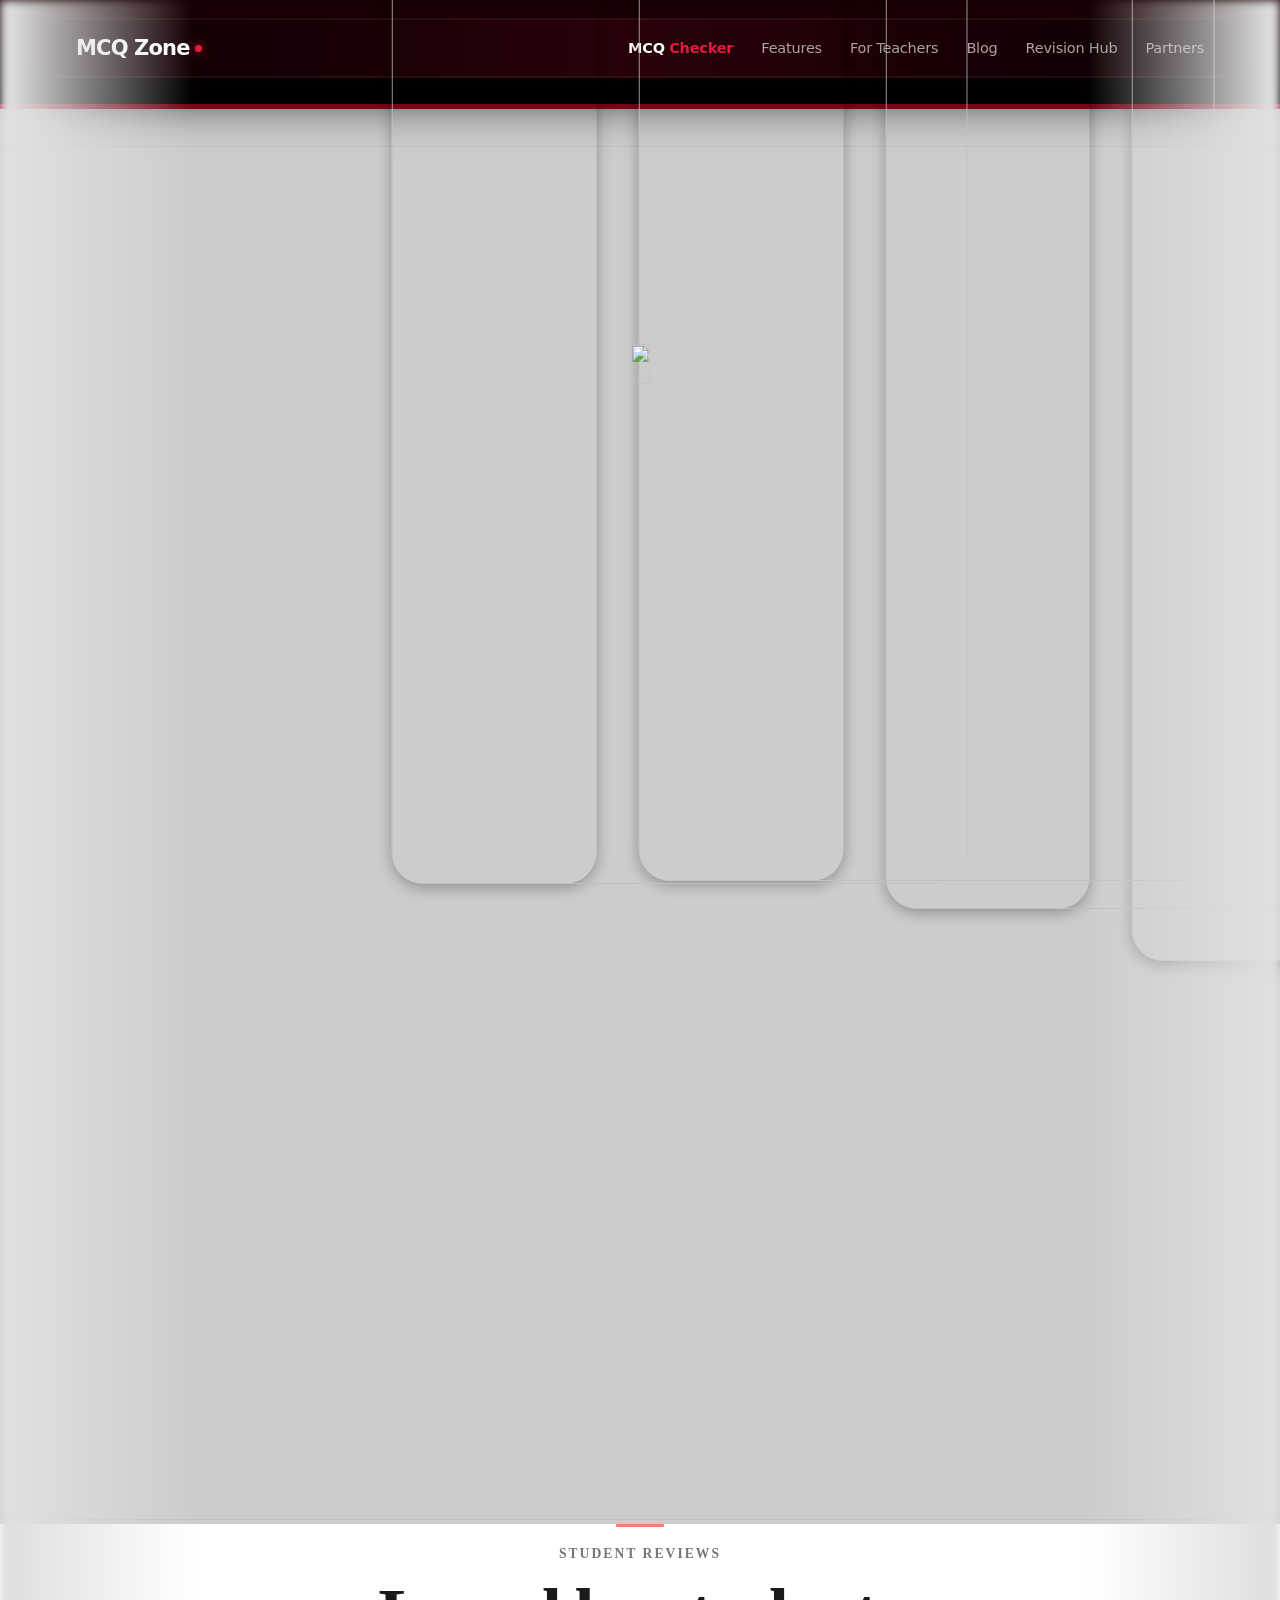
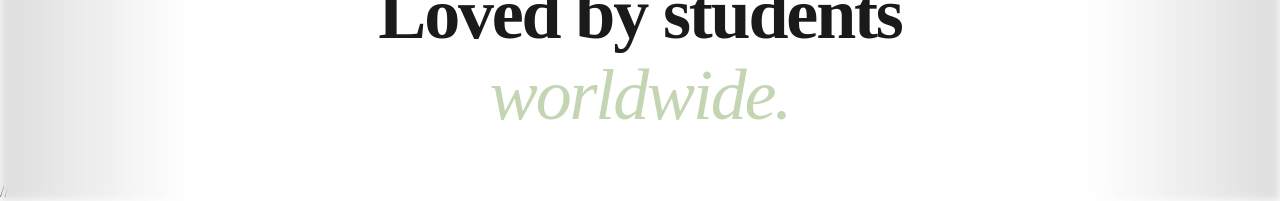
==== commit 08d5ddfc: "feat: update promo section styling and labels Add a decorative divider and update the promo badge te" ====
--- a/public/nicolaipalmkvist.com/cloud9-agency-live-demo/index.html
+++ b/public/nicolaipalmkvist.com/cloud9-agency-live-demo/index.html
@@ -1459,36 +1459,22 @@
             </div>
             <div class="elementor-element elementor-element-1727e16c e-con-full promo-section e-flex e-con e-child" data-id="1727e16c" data-element_type="container" data-e-type="container">
                 <div class="elementor-element elementor-element-7fd97782 e-con-full promo-heading-wrapper e-flex e-con e-child" data-id="7fd97782" data-element_type="container" data-e-type="container">
-                    <div class="elementor-element elementor-element-521374e5 promo-badge elementor-widget elementor-widget-text-editor" data-id="521374e5" data-element_type="widget" data-e-type="widget" data-widget_type="text-editor.default">
+                    <div style="width: 48px; height: 3px; background-color: #ef7e6d; margin: 0 auto; border-radius: 1px;"></div>
+                    <div class="elementor-element elementor-element-521374e5 promo-badge elementor-widget elementor-widget-text-editor" data-id="521374e5" data-element_type="widget" data-e-type="widget" data-widget_type="text-editor.default" style="margin-top: 15px; margin-bottom: 10px;">
                         <div class="elementor-widget-container">
-                            <p>Designing responsive experiences</p>
+                            <p style="text-transform: uppercase; letter-spacing: 0.15em; font-size: clamp(0.75rem, 1.5vw, 0.85rem); font-weight: 700; color: #767676;">student Reviews</p>
                         </div>
                     </div>
-                    <div class="elementor-element elementor-element-592a7026 promo-heading elementor-widget elementor-widget-heading" data-id="592a7026" data-element_type="widget" data-e-type="widget" data-settings="{&quot;_animation&quot;:&quot;none&quot;}" data-widget_type="heading.default">
+                    <div class="elementor-element elementor-element-592a7026 promo-heading elementor-widget elementor-widget-heading" data-id="592a7026" data-element_type="widget" data-e-type="widget" data-settings="{&quot;_animation&quot;:&quot;none&quot;}" data-widget_type="heading.default" style="margin-bottom: 0px;">
                         <div class="elementor-widget-container">
-                            <h2 class="elementor-heading-title elementor-size-default">Responsive websites <br>that feel premium</h2>
+                            <h2 class="elementor-heading-title elementor-size-default" style="font-size: clamp(2.8rem, 6.5vw, 4.5rem); font-weight: 700; line-height: 1.1; letter-spacing: -0.03em; color: #1a1a1a;">Loved by students<br><span style="font-family: 'Playfair Display', 'Georgia', serif; font-style: italic; font-weight: 400; color: #c4d5b4; text-transform: none; display: block; margin-top: 2px;">worldwide.</span></h2>
                         </div>
                     </div>
-                    <div class="elementor-element elementor-element-30b0cb37 promo-paragraph elementor-widget__width-initial elementor-widget elementor-widget-text-editor" data-id="30b0cb37" data-element_type="widget" data-e-type="widget" data-widget_type="text-editor.default">
-                        <div class="elementor-widget-container">
-                            <p>We design and build fast, flexible websites that look perfect on every screen. Crafted for modern brands that care about aesthetics and performance.</p>
-                        </div>
+                    <div class="elementor-element elementor-element-30b0cb37 promo-paragraph elementor-widget__width-initial elementor-widget elementor-widget-text-editor" data-id="30b0cb37" data-element_type="widget" data-e-type="widget" data-widget_type="text-editor.default" style="display: none;">
+                        <div class="elementor-widget-container"></div>
                     </div>
-                    <div class="elementor-element elementor-element-30ca1d96 elementor-widget elementor-widget-html" data-id="30ca1d96" data-element_type="widget" data-e-type="widget" data-widget_type="html.default">
-                        <div class="elementor-widget-container">
-                            <a href="https://nicolaipalmkvist.com" class="btn-secondary-link">
-                                <div class="btn-secondary">
-                                    <div class="btn-secondary-bg"></div>
-                                    <div class="btn-sec-inner">
-
-                                        <p>Start a project</p>
-                                        <div class="btn-sec-icon">
-                                            <img decoding="async" src="https://mintcream-gnu-256830.hostingersite.com/wp-content/uploads/2025/09/100.svg" alt="">
-                                        </div>
-                                    </div>
-                                </div>
-                            </a>
-                        </div>
+                    <div class="elementor-element elementor-element-30ca1d96 elementor-widget elementor-widget-html" data-id="30ca1d96" data-element_type="widget" data-e-type="widget" data-widget_type="html.default" style="display: none;">
+                        <div class="elementor-widget-container"></div>
                     </div>
                 </div>
             </div>
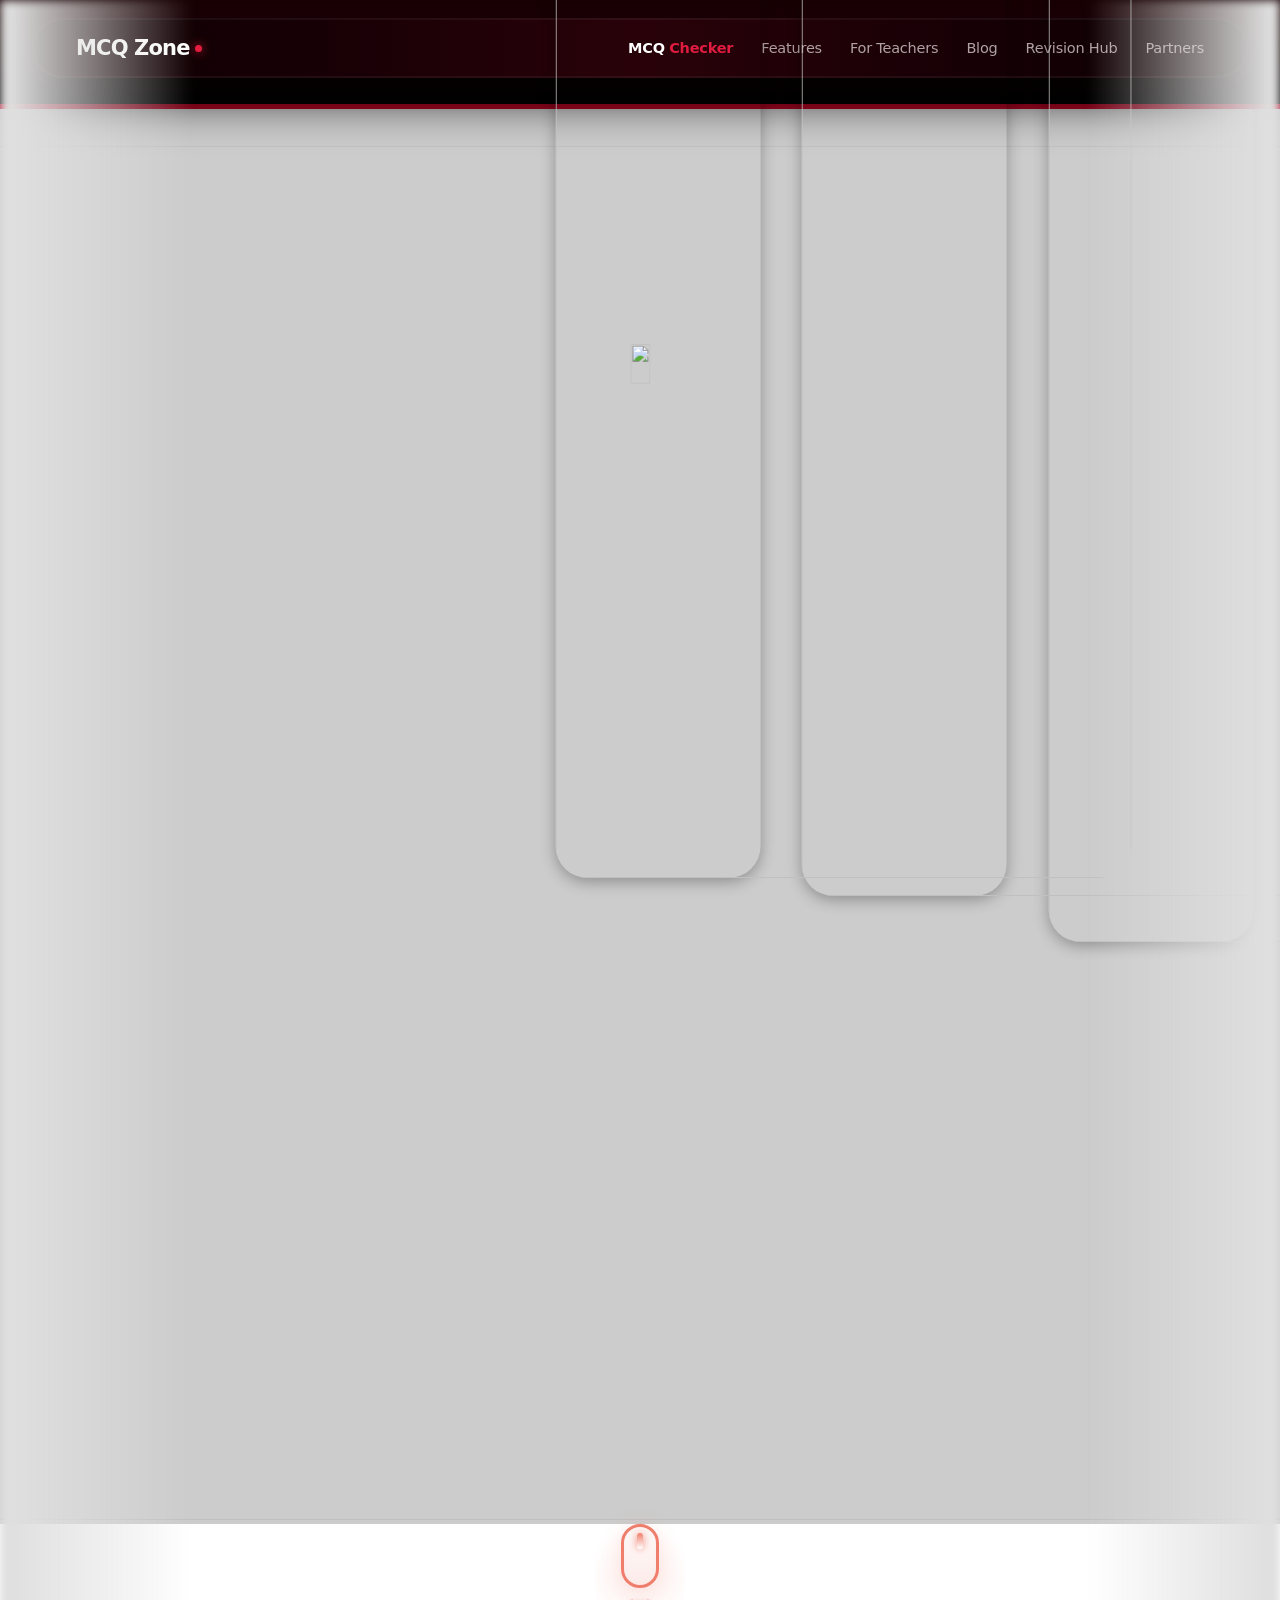
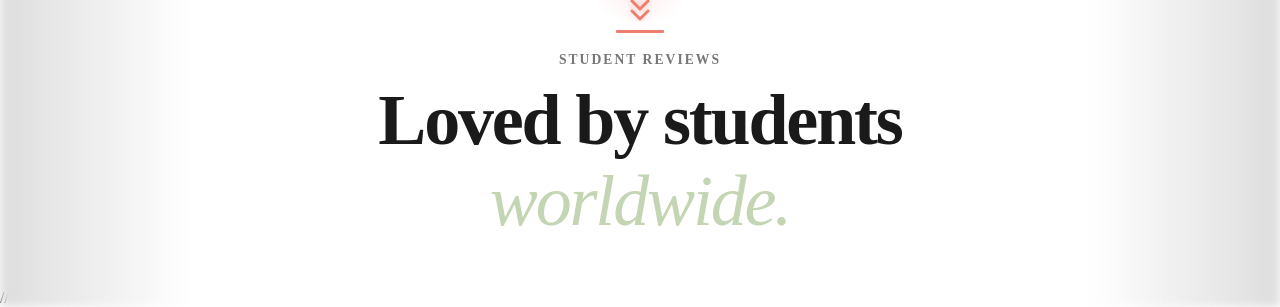
==== commit 1ca8c823: "style: replace scroll icon with animated capsule Update the scroll indicator to a stylized, futurist" ====
--- a/public/nicolaipalmkvist.com/cloud9-agency-live-demo/index.html
+++ b/public/nicolaipalmkvist.com/cloud9-agency-live-demo/index.html
@@ -1452,8 +1452,97 @@
             <div class="elementor-element elementor-element-2e8cb255 elementor-view-default elementor-widget elementor-widget-icon" data-id="2e8cb255" data-element_type="widget" data-e-type="widget" data-widget_type="icon.default">
                 <div class="elementor-widget-container">
                     <div class="elementor-icon-wrapper">
-                        <div class="elementor-icon">
-                            <i aria-hidden="true" class="lnr lnr-arrow-down"></i> </div>
+                        <div class="elementor-icon" style="color: #ef7e6d !important; border-color: transparent !important; background: transparent !important; display: inline-flex; flex-direction: column; align-items: center; justify-content: center; width: 100%; height: auto; outline: none; box-shadow: none; font-size: inherit; line-height: inherit; padding: 0;">
+                            <div style="display: flex; flex-direction: column; align-items: center; gap: 14px; cursor: pointer; position: relative;">
+                                <!-- Glowing background aura -->
+                                <div style="position: absolute; width: 90px; height: 120px; background: radial-gradient(circle, rgba(239, 126, 109, 0.15) 0%, rgba(239, 126, 109, 0) 70%); top: 50%; left: 50%; transform: translate(-50%, -50%); pointer-events: none; animation: cosmicAura 4s ease-in-out infinite;"></div>
+                                
+                                <!-- Sleek Futuristic Capsule -->
+                                <div style="width: 38px; height: 64px; border: 3px solid #ef7e6d; border-radius: 100px; display: flex; justify-content: center; padding-top: 6px; box-sizing: border-box; position: relative; background: rgba(255, 255, 255, 0.05); backdrop-filter: blur(4px); box-shadow: 0 0 20px rgba(239, 126, 109, 0.15), inset 0 0 10px rgba(239, 126, 109, 0.1);">
+                                    <!-- Elastic light runner (stretched liquid scroll indicator) -->
+                                    <div style="width: 6px; height: 16px; background: linear-gradient(180deg, #ef7e6d, #fff); border-radius: 100px; box-shadow: 0 0 8px #ef7e6d; animation: elasticRunner 2s cubic-bezier(0.25, 1, 0.5, 1) infinite;"></div>
+                                </div>
+                                
+                                <!-- Dynamic Cascading Dual Chevrons -->
+                                <div style="display: flex; flex-direction: column; align-items: center; justify-content: center; height: 32px; position: relative; margin-top: -4px;">
+                                    <svg class="chevron-one" width="24" height="14" viewBox="0 0 24 14" fill="none" xmlns="http://www.w3.org/2000/svg" style="position: absolute; top: 0; animation: chevronCascadeOne 2s ease-in-out infinite;">
+                                        <path d="M4 3L12 11L20 3" stroke="#ef7e6d" stroke-width="3" stroke-linecap="round" stroke-linejoin="round" style="filter: drop-shadow(0px 0px 4px rgba(239, 126, 109, 0.5));"/>
+                                    </svg>
+                                    <svg class="chevron-two" width="24" height="14" viewBox="0 0 24 14" fill="none" xmlns="http://www.w3.org/2000/svg" style="position: absolute; top: 10px; animation: chevronCascadeTwo 2s ease-in-out infinite;">
+                                        <path d="M4 3L12 11L20 3" stroke="#ef7e6d" stroke-width="3" stroke-linecap="round" stroke-linejoin="round" style="filter: drop-shadow(0px 0px 4px rgba(239, 126, 109, 0.3));"/>
+                                    </svg>
+                                </div>
+                            </div>
+                            <style>
+                                @keyframes cosmicAura {
+                                    0%, 100% {
+                                        transform: translate(-50%, -50%) scale(0.9);
+                                        opacity: 0.6;
+                                    }
+                                    50% {
+                                        transform: translate(-50%, -50%) scale(1.15);
+                                        opacity: 1;
+                                    }
+                                }
+                                @keyframes elasticRunner {
+                                    0% {
+                                        transform: translateY(0) scaleY(1);
+                                        opacity: 0;
+                                    }
+                                    15% {
+                                        transform: translateY(2px) scaleY(1.4);
+                                        opacity: 1;
+                                    }
+                                    60% {
+                                        transform: translateY(26px) scaleY(0.75);
+                                        opacity: 0.8;
+                                    }
+                                    85% {
+                                        transform: translateY(30px) scaleY(0.4);
+                                        opacity: 0;
+                                    }
+                                    100% {
+                                        transform: translateY(0) scaleY(1);
+                                        opacity: 0;
+                                    }
+                                }
+                                @keyframes chevronCascadeOne {
+                                    0% {
+                                        transform: translateY(-8px);
+                                        opacity: 0;
+                                    }
+                                    30% {
+                                        transform: translateY(0px);
+                                        opacity: 1;
+                                    }
+                                    80% {
+                                        transform: translateY(12px);
+                                        opacity: 0;
+                                    }
+                                    100% {
+                                        transform: translateY(12px);
+                                        opacity: 0;
+                                    }
+                                }
+                                @keyframes chevronCascadeTwo {
+                                    0% {
+                                        transform: translateY(-4px);
+                                        opacity: 0;
+                                    }
+                                    25% {
+                                        opacity: 0;
+                                    }
+                                    55% {
+                                        transform: translateY(4px);
+                                        opacity: 1;
+                                    }
+                                    100% {
+                                        transform: translateY(16px);
+                                        opacity: 0;
+                                    }
+                                }
+                            </style>
+                        </div>
                     </div>
                 </div>
             </div>
